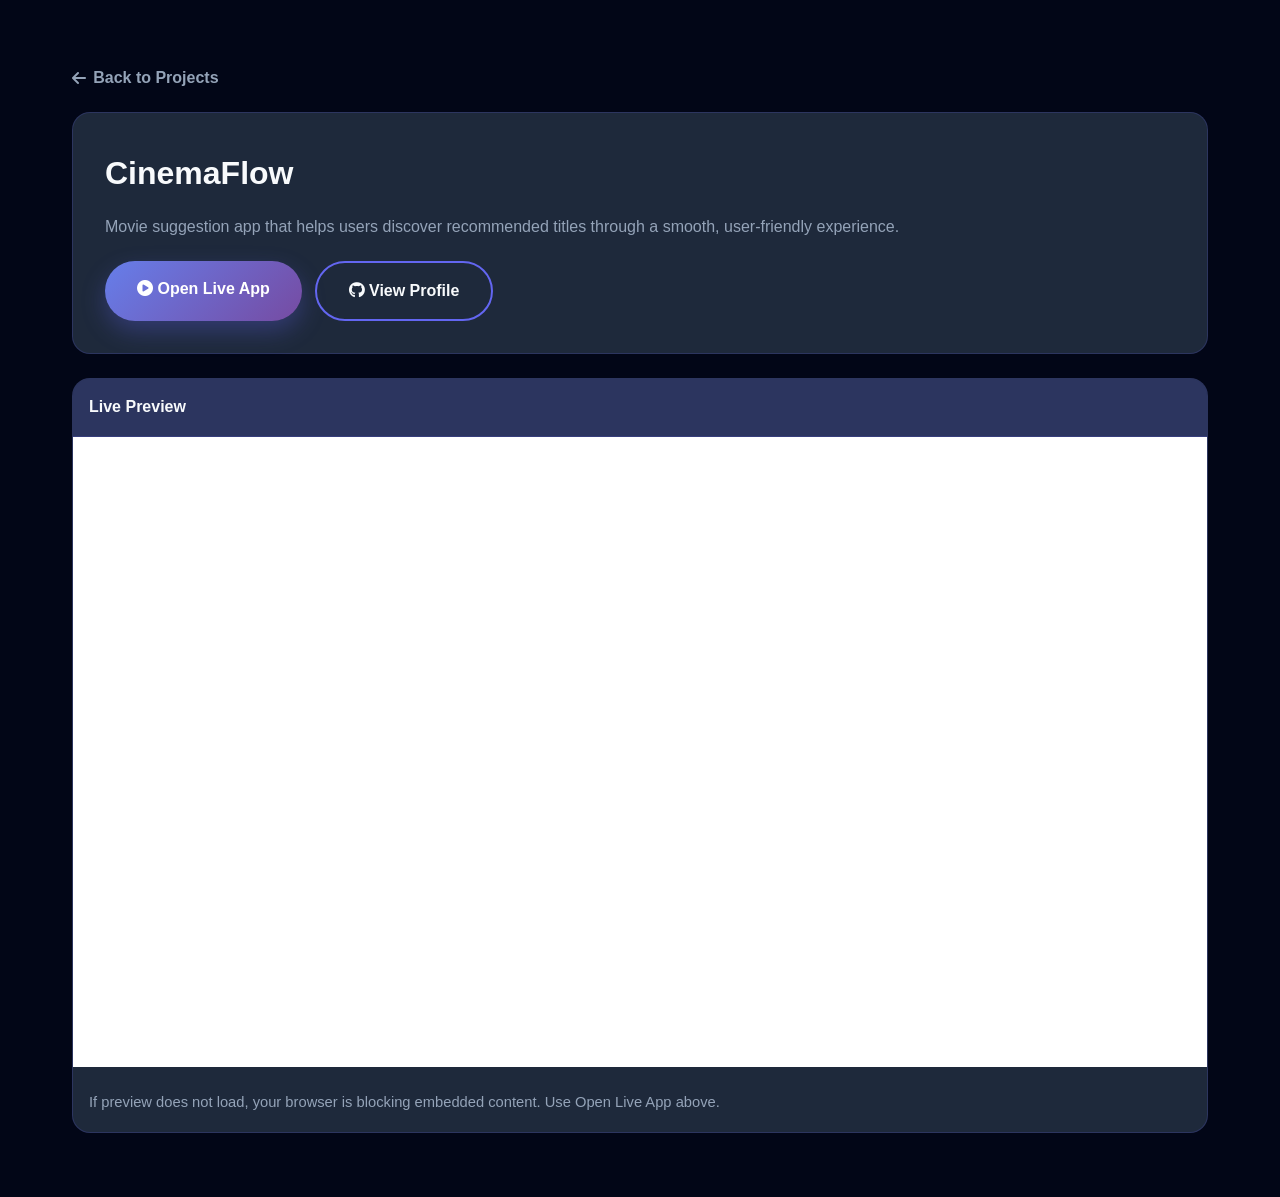
==== cinemaflow-project.html @ 3699d788 "Enhance project visuals, accessibility, and education focus" ====
<!DOCTYPE html>
<html lang="en">
<head>
    <meta charset="UTF-8">
    <meta name="viewport" content="width=device-width, initial-scale=1.0">
    <title>CinemaFlow - Project Showcase</title>
    <link rel="stylesheet" href="style.css">
    <link rel="stylesheet" href="https://cdnjs.cloudflare.com/ajax/libs/font-awesome/6.4.0/css/all.min.css">
</head>
<body class="project-page-body">
    <section class="project-page">
        <div class="container">
            <a href="index.html#projects" class="back-link"><i class="fas fa-arrow-left"></i> Back to Projects</a>
            <div class="project-page-header">
                <h1>CinemaFlow</h1>
                <p>Movie suggestion app that helps users discover recommended titles through a smooth, user-friendly experience.</p>
                <div class="project-page-actions">
                    <a href="https://cinemaflow.onrender.com/" target="_blank" rel="noopener noreferrer" class="btn btn-primary">
                        <i class="fas fa-play-circle"></i> Open Live App
                    </a>
                    <a href="https://github.com/Manikaanta999" target="_blank" rel="noopener noreferrer" class="btn btn-secondary">
                        <i class="fab fa-github"></i> View Profile
                    </a>
                </div>
            </div>
            <div class="live-preview-card">
                <div class="preview-title">Live Preview</div>
                <iframe
                    class="live-preview-frame"
                    src="https://cinemaflow.onrender.com/"
                    title="CinemaFlow Live Demo"
                    loading="lazy">
                </iframe>
                <p class="preview-note">If preview does not load, your browser is blocking embedded content. Use Open Live App above.</p>
            </div>
        </div>
    </section>
</body>
</html>
---- style.css ----
/* Reset and Base Styles */
* {
    margin: 0;
    padding: 0;
    box-sizing: border-box;
}

:root {
    --primary-color: #6366f1;
    --secondary-color: #8b5cf6;
    --accent-color: #ec4899;
    --bg-dark: #0f172a;
    --bg-darker: #020617;
    --text-light: #f8fafc;
    --text-gray: #94a3b8;
    --card-bg: #1e293b;
    --gradient: linear-gradient(135deg, #667eea 0%, #764ba2 100%);
}

html {
    scroll-behavior: smooth;
}

body {
    font-family: 'Segoe UI', Tahoma, Geneva, Verdana, sans-serif;
    background-color: var(--bg-darker);
    color: var(--text-light);
    line-height: 1.75;
    overflow-x: hidden;
}

.container {
    max-width: 1200px;
    margin: 0 auto;
    padding: 0 2rem;
}

/* Navigation */
.navbar {
    position: fixed;
    top: 0;
    left: 0;
    right: 0;
    background: rgba(15, 23, 42, 0.9);
    backdrop-filter: blur(10px);
    z-index: 1000;
    padding: 1rem 0;
    border-bottom: 1px solid rgba(99, 102, 241, 0.1);
}

.nav-container {
    max-width: 1200px;
    margin: 0 auto;
    padding: 0 2rem;
    display: flex;
    justify-content: space-between;
    align-items: center;
}

.logo {
    font-size: 1.5rem;
    font-weight: bold;
}

.logo-text {
    background: var(--gradient);
    -webkit-background-clip: text;
    -webkit-text-fill-color: transparent;
    background-clip: text;
}

.nav-menu {
    display: flex;
    list-style: none;
    gap: 2rem;
}

.nav-link {
    color: var(--text-gray);
    text-decoration: none;
    font-weight: 500;
    transition: color 0.3s;
    position: relative;
}

.nav-link::after {
    content: '';
    position: absolute;
    bottom: -5px;
    left: 0;
    width: 0;
    height: 2px;
    background: var(--gradient);
    transition: width 0.3s;
}

.nav-link:hover {
    color: var(--text-light);
}

.nav-link:hover::after {
    width: 100%;
}

.hamburger {
    display: none;
    flex-direction: column;
    cursor: pointer;
    gap: 5px;
}

.hamburger span {
    width: 25px;
    height: 3px;
    background: var(--text-light);
    transition: 0.3s;
}

/* Hero Section */
.hero {
    min-height: 100vh;
    display: flex;
    align-items: center;
    justify-content: center;
    padding-top: 80px;
    position: relative;
}

.hero-container {
    display: grid;
    grid-template-columns: 1fr 1fr;
    gap: 4rem;
    align-items: center;
    max-width: 1200px;
    margin: 0 auto;
    padding: 0 2rem;
}

.hero-content {
    z-index: 1;
}

.hero-title {
    font-size: 3.5rem;
    font-weight: 800;
    line-height: 1.2;
    margin-bottom: 1rem;
}

.gradient-text {
    background: var(--gradient);
    -webkit-background-clip: text;
    -webkit-text-fill-color: transparent;
    background-clip: text;
}

.hero-subtitle {
    font-size: 1.5rem;
    color: var(--primary-color);
    margin-bottom: 1rem;
}

.hero-description {
    font-size: 1.1rem;
    color: var(--text-gray);
    margin-bottom: 2rem;
    max-width: 500px;
}

.availability-pill {
    display: inline-flex;
    align-items: center;
    gap: 0.6rem;
    padding: 0.45rem 1rem;
    border-radius: 999px;
    border: 1px solid rgba(16, 185, 129, 0.45);
    background: rgba(16, 185, 129, 0.12);
    color: #34d399;
    font-size: 0.92rem;
    font-weight: 600;
    margin-bottom: 1.5rem;
}

.availability-pill i {
    font-size: 0.55rem;
}

.hero-buttons {
    display: flex;
    gap: 1rem;
}

.btn {
    padding: 0.875rem 2rem;
    border-radius: 50px;
    text-decoration: none;
    font-weight: 600;
    transition: all 0.3s;
    display: inline-block;
    border: none;
    cursor: pointer;
}

.btn-primary {
    background: var(--gradient);
    color: white;
    box-shadow: 0 10px 25px rgba(99, 102, 241, 0.3);
}

.btn-primary:hover {
    transform: translateY(-2px);
    box-shadow: 0 15px 35px rgba(99, 102, 241, 0.4);
}

.btn-secondary {
    background: transparent;
    color: var(--text-light);
    border: 2px solid var(--primary-color);
}

.btn-secondary:hover {
    background: var(--primary-color);
    transform: translateY(-2px);
}

/* Small Profile Image beside name */
.hero-title-wrapper {
    display: flex;
    align-items: center;
    gap: 1.5rem;
    margin-bottom: 1rem;
}

.profile-img-small {
    width: 80px;
    height: 80px;
    border-radius: 50%;
    border: 3px solid transparent;
    background: linear-gradient(var(--bg-darker), var(--bg-darker)) padding-box,
                linear-gradient(135deg, #667eea 0%, #764ba2 100%) border-box;
    box-shadow: 0 8px 20px rgba(99, 102, 241, 0.4);
    object-fit: cover;
    object-position: center;
    /* Image quality enhancement */
    image-rendering: -webkit-optimize-contrast;
    -webkit-backface-visibility: hidden;
    backface-visibility: hidden;
    filter: contrast(1.1) brightness(1.05) saturate(1.1);
    flex-shrink: 0;
}

/* 3D Cube Animation */
.hero-visual {
    display: flex;
    justify-content: center;
    align-items: center;
    position: relative;
    flex-direction: column;
}

.floating-cube {
    perspective: 1000px;
    width: 300px;
    height: 300px;
}

.cube {
    width: 100%;
    height: 100%;
    position: relative;
    transform-style: preserve-3d;
    animation: rotateCube 20s infinite linear;
}

.face {
    position: absolute;
    width: 300px;
    height: 300px;
    border: 3px solid;
    backdrop-filter: blur(5px);
    display: flex;
    flex-direction: column;
    align-items: center;
    justify-content: center;
    font-size: 3rem;
    opacity: 0.9;
    gap: 0.5rem;
}

.face i {
    font-size: 4rem;
}

.face span {
    font-size: 1.2rem;
    font-weight: 600;
}

/* Colorful cube faces */
.front {
    transform: rotateY(0deg) translateZ(150px);
    background: linear-gradient(135deg, rgba(255, 107, 53, 0.3), rgba(255, 107, 53, 0.1));
    border-color: #ff6b35;
    color: #ff6b35;
}

.back {
    transform: rotateY(180deg) translateZ(150px);
    background: linear-gradient(135deg, rgba(41, 128, 185, 0.3), rgba(41, 128, 185, 0.1));
    border-color: #2980b9;
    color: #3498db;
}

.right {
    transform: rotateY(90deg) translateZ(150px);
    background: linear-gradient(135deg, rgba(241, 196, 15, 0.3), rgba(241, 196, 15, 0.1));
    border-color: #f1c40f;
    color: #f39c12;
}

.left {
    transform: rotateY(-90deg) translateZ(150px);
    background: linear-gradient(135deg, rgba(52, 152, 219, 0.3), rgba(52, 152, 219, 0.1));
    border-color: #3498db;
    color: #2980b9;
}

.top {
    transform: rotateX(90deg) translateZ(150px);
    background: linear-gradient(135deg, rgba(231, 76, 60, 0.3), rgba(231, 76, 60, 0.1));
    border-color: #e74c3c;
    color: #c0392b;
}

.bottom {
    transform: rotateX(-90deg) translateZ(150px);
    background: linear-gradient(135deg, rgba(99, 102, 241, 0.3), rgba(99, 102, 241, 0.1));
    border-color: #6366f1;
    color: #8b5cf6;
}

@keyframes rotateCube {
    from { transform: rotateX(0deg) rotateY(0deg); }
    to { transform: rotateX(360deg) rotateY(360deg); }
}

/* Scroll Indicator */
.scroll-indicator {
    position: absolute;
    bottom: 2rem;
    left: 50%;
    transform: translateX(-50%);
    z-index: 1;
}

.mouse {
    width: 30px;
    height: 50px;
    border: 2px solid var(--primary-color);
    border-radius: 20px;
    position: relative;
}

.wheel {
    width: 4px;
    height: 10px;
    background: var(--primary-color);
    border-radius: 2px;
    position: absolute;
    top: 10px;
    left: 50%;
    transform: translateX(-50%);
    animation: scroll 1.5s infinite;
}

@keyframes scroll {
    0%, 100% { opacity: 0; top: 10px; }
    50% { opacity: 1; top: 20px; }
}

/* Section Styles */
section {
    padding: 5rem 0;
    scroll-margin-top: 95px;
}

.section-title {
    font-size: 2.5rem;
    text-align: center;
    margin-bottom: 3rem;
    position: relative;
}

.section-title::after {
    content: '';
    position: absolute;
    bottom: -10px;
    left: 50%;
    transform: translateX(-50%);
    width: 100px;
    height: 4px;
    background: var(--gradient);
    border-radius: 2px;
}

/* About Section */
.about {
    background: var(--bg-dark);
}

.about-content {
    display: grid;
    grid-template-columns: repeat(auto-fit, minmax(280px, 1fr));
    gap: 2rem;
}

.about-card {
    background: var(--card-bg);
    padding: 2.4rem 2.2rem;
    border-radius: 20px;
    text-align: center;
    transition: transform 0.3s, box-shadow 0.3s;
    border: 1px solid rgba(99, 102, 241, 0.1);
}

.about-card:hover {
    transform: translateY(-10px);
    box-shadow: 0 20px 40px rgba(99, 102, 241, 0.2);
}

.card-icon {
    width: 80px;
    height: 80px;
    margin: 0 auto 1.5rem;
    background: var(--gradient);
    border-radius: 50%;
    display: flex;
    align-items: center;
    justify-content: center;
    font-size: 2rem;
}

.about-card h3 {
    font-size: 1.5rem;
    margin-bottom: 1.2rem;
    line-height: 1.4;
}

.about-card p {
    color: var(--text-gray);
    line-height: 1.9;
}

/* Skills Section */
.skills-grid {
    display: grid;
    grid-template-columns: repeat(auto-fit, minmax(300px, 1fr));
    gap: 2rem;
}

.skill-category {
    background: var(--card-bg);
    padding: 2.25rem;
    border-radius: 20px;
    border: 1px solid rgba(99, 102, 241, 0.1);
}

.category-title {
    font-size: 1.3rem;
    margin-bottom: 1.2rem;
    color: var(--primary-color);
}

.skill-item {
    margin-bottom: 1.5rem;
}

.skill-info {
    display: flex;
    justify-content: space-between;
    margin-bottom: 0.5rem;
    font-size: 0.95rem;
}

.skill-bar {
    height: 8px;
    background: rgba(99, 102, 241, 0.2);
    border-radius: 10px;
    overflow: hidden;
}

.skill-progress {
    height: 100%;
    background: var(--gradient);
    border-radius: 10px;
    transition: width 1s ease;
}

.skill-stack {
    margin-top: 0;
}

.tech-tags {
    display: flex;
    flex-wrap: wrap;
    gap: 0.85rem;
    margin-top: 1rem;
}

.tech-tag {
    padding: 0.5rem 1rem;
    background: rgba(15, 23, 42, 0.88);
    border: 1px solid rgba(148, 163, 184, 0.45);
    border-radius: 20px;
    display: inline-flex;
    align-items: center;
    gap: 0.45rem;
    font-size: 0.9rem;
    color: #f8fafc;
    font-weight: 600;
}

.tech-tag i {
    color: #e2e8f0;
}

/* Projects Section */
.projects {
    background: var(--bg-dark);
}

.projects-grid {
    display: grid;
    grid-template-columns: repeat(auto-fit, minmax(300px, 1fr));
    gap: 2rem;
}

.project-card {
    background: var(--card-bg);
    border-radius: 20px;
    overflow: hidden;
    transition: transform 0.3s, box-shadow 0.3s;
    border: 1px solid rgba(99, 102, 241, 0.1);
}

.project-card.featured {
    grid-column: span 2;
}

.project-card:hover {
    transform: translateY(-10px);
    box-shadow: 0 20px 40px rgba(99, 102, 241, 0.3);
}

.project-image {
    height: 200px;
    background: linear-gradient(145deg, #0b1224 0%, #172554 100%);
    position: relative;
    overflow: hidden;
}

.project-mockup {
    position: absolute;
    inset: 12px;
    border-radius: 12px;
    overflow: hidden;
    border: 1px solid rgba(148, 163, 184, 0.35);
    background: #0f172a;
    box-shadow: 0 10px 24px rgba(2, 6, 23, 0.45);
}

.mockup-topbar {
    height: 30px;
    background: #111827;
    border-bottom: 1px solid rgba(148, 163, 184, 0.25);
    display: flex;
    align-items: center;
    gap: 6px;
    padding: 0 10px;
}

.mockup-topbar span {
    width: 8px;
    height: 8px;
    border-radius: 50%;
    background: #64748b;
}

.mockup-url {
    margin-left: auto;
    font-size: 0.7rem;
    color: #cbd5e1;
}

.mockup-body {
    height: calc(100% - 30px);
    display: flex;
}

.mockup-sidebar {
    width: 22%;
    background: #0b1120;
    border-right: 1px solid rgba(148, 163, 184, 0.2);
}

.mockup-content {
    flex: 1;
    padding: 10px;
}

.mockup-cards-row {
    display: grid;
    grid-template-columns: repeat(3, 1fr);
    gap: 8px;
    margin-bottom: 10px;
}

.mockup-card {
    height: 28px;
    border-radius: 6px;
    background: linear-gradient(135deg, #334155, #1e293b);
}

.mockup-chart {
    height: calc(100% - 38px);
    border-radius: 8px;
    background: linear-gradient(135deg, rgba(56, 189, 248, 0.18), rgba(139, 92, 246, 0.22));
    border: 1px solid rgba(148, 163, 184, 0.25);
}

.movie-layout {
    display: block;
    padding: 10px;
}

.movie-banner {
    height: 52px;
    border-radius: 8px;
    margin-bottom: 10px;
    background: linear-gradient(135deg, rgba(244, 63, 94, 0.35), rgba(59, 130, 246, 0.35));
    border: 1px solid rgba(248, 250, 252, 0.22);
}

.movie-grid {
    display: grid;
    grid-template-columns: repeat(4, 1fr);
    gap: 8px;
}

.movie-tile {
    height: 78px;
    border-radius: 8px;
    background: linear-gradient(180deg, #1e293b, #0f172a);
    border: 1px solid rgba(148, 163, 184, 0.2);
}

.project-overlay {
    position: absolute;
    inset: 0;
    background: rgba(0, 0, 0, 0.8);
    display: flex;
    align-items: center;
    justify-content: center;
    gap: 1rem;
    opacity: 0;
    transition: opacity 0.3s;
}

.project-card:hover .project-overlay {
    opacity: 1;
}

.project-link {
    padding: 0.75rem 1.5rem;
    background: var(--primary-color);
    color: white;
    text-decoration: none;
    border-radius: 25px;
    font-size: 0.9rem;
    transition: transform 0.3s;
}

.project-link:hover {
    transform: scale(1.05);
}

.project-content {
    padding: 1.5rem;
}

.project-badge {
    display: inline-block;
    padding: 0.25rem 0.75rem;
    background: var(--gradient);
    color: white;
    border-radius: 15px;
    font-size: 0.8rem;
    margin-bottom: 0.5rem;
}

.project-content h3 {
    font-size: 1.5rem;
    margin-bottom: 0.75rem;
}

.project-content p {
    color: var(--text-gray);
    margin-bottom: 1rem;
    line-height: 1.85;
}

.case-study {
    display: grid;
    gap: 1rem;
    margin-bottom: 1.25rem;
}

.case-study-item {
    background: rgba(99, 102, 241, 0.12);
    border: 1px solid rgba(99, 102, 241, 0.24);
    border-radius: 14px;
    padding: 0.9rem 1rem;
}

.case-study-item h4 {
    font-size: 0.95rem;
    letter-spacing: 0.03em;
    text-transform: uppercase;
    margin-bottom: 0.35rem;
    color: #c4b5fd;
}

.case-study-item p {
    margin-bottom: 0;
    font-size: 0.95rem;
    line-height: 1.7;
}

/* Services Section */
.services {
    background: var(--bg-darker);
}

.services-grid {
    display: grid;
    grid-template-columns: repeat(auto-fit, minmax(260px, 1fr));
    gap: 1.5rem;
}

.service-card {
    background: var(--card-bg);
    border: 1px solid rgba(99, 102, 241, 0.14);
    border-radius: 18px;
    padding: 2rem;
    transition: transform 0.3s, box-shadow 0.3s;
}

.service-card:hover {
    transform: translateY(-8px);
    box-shadow: 0 16px 30px rgba(99, 102, 241, 0.2);
}

.service-card i {
    font-size: 1.6rem;
    color: #c4b5fd;
    margin-bottom: 1rem;
}

.service-card h3 {
    margin-bottom: 0.85rem;
    font-size: 1.25rem;
}

.service-card p {
    color: var(--text-gray);
    line-height: 1.85;
}

.project-tech {
    display: flex;
    flex-wrap: wrap;
    gap: 0.5rem;
}

.project-tech span {
    padding: 0.25rem 0.75rem;
    background: rgba(99, 102, 241, 0.2);
    border-radius: 12px;
    font-size: 0.85rem;
}

/* Education Section */
.timeline {
    position: relative;
    max-width: 800px;
    margin: 0 auto;
}

.timeline::before {
    content: '';
    position: absolute;
    left: 50%;
    transform: translateX(-50%);
    width: 2px;
    height: 100%;
    background: var(--gradient);
}

.timeline-item {
    position: relative;
    margin-bottom: 3rem;
}

.timeline-dot {
    position: absolute;
    left: 50%;
    transform: translateX(-50%);
    width: 20px;
    height: 20px;
    background: var(--primary-color);
    border: 4px solid var(--bg-darker);
    border-radius: 50%;
    z-index: 1;
}

.timeline-content {
    width: calc(50% - 40px);
}

.timeline-item:nth-child(odd) .timeline-content {
    margin-left: auto;
}

.timeline-card {
    background: var(--card-bg);
    padding: 2rem;
    border-radius: 20px;
    border: 1px solid rgba(99, 102, 241, 0.1);
    transition: transform 0.3s;
}

.timeline-card:hover {
    transform: translateX(-10px);
}

.timeline-item:nth-child(odd) .timeline-card:hover {
    transform: translateX(10px);
}

.timeline-card h3 {
    font-size: 1.3rem;
    margin-bottom: 0.5rem;
}

.timeline-card h4 {
    color: var(--primary-color);
    margin-bottom: 0.5rem;
}

.timeline-date {
    color: var(--text-gray);
    font-size: 0.9rem;
    margin-bottom: 1rem;
}

/* Contact Section */
.contact {
    background: var(--bg-dark);
}

.contact-content {
    display: grid;
    grid-template-columns: 1fr 1fr;
    gap: 3rem;
}

.contact-info h3 {
    font-size: 2rem;
    margin-bottom: 1rem;
}

.contact-info p {
    color: var(--text-gray);
    margin-bottom: 2rem;
}

.contact-items {
    margin-bottom: 2rem;
}

.contact-item {
    display: flex;
    align-items: center;
    gap: 1rem;
    margin-bottom: 1.5rem;
}

.contact-item i {
    width: 50px;
    height: 50px;
    background: var(--gradient);
    border-radius: 50%;
    display: flex;
    align-items: center;
    justify-content: center;
    font-size: 1.2rem;
}

.contact-item h4 {
    font-size: 1.1rem;
    margin-bottom: 0.25rem;
}

.contact-item p {
    color: var(--text-gray);
    margin: 0;
}

.social-links {
    display: flex;
    gap: 0.75rem;
    flex-wrap: wrap;
}

.social-link {
    min-width: 50px;
    height: 50px;
    padding: 0 1rem;
    background: var(--card-bg);
    border: 1px solid var(--primary-color);
    border-radius: 999px;
    display: flex;
    align-items: center;
    justify-content: center;
    gap: 0.5rem;
    color: var(--text-light);
    font-size: 1rem;
    text-decoration: none;
    font-weight: 600;
    transition: all 0.3s;
}

.social-link:hover {
    background: var(--gradient);
    transform: translateY(-5px);
}

.contact-form {
    background: var(--card-bg);
    padding: 2rem;
    border-radius: 20px;
    border: 1px solid rgba(99, 102, 241, 0.1);
}

.form-status {
    min-height: 1.2rem;
    margin-top: 0.9rem;
    color: #34d399;
    font-size: 0.9rem;
    font-weight: 600;
}

.form-group {
    margin-bottom: 1.5rem;
}

.form-group input,
.form-group textarea {
    width: 100%;
    padding: 1rem;
    background: rgba(99, 102, 241, 0.1);
    border: 1px solid rgba(99, 102, 241, 0.3);
    border-radius: 10px;
    color: var(--text-light);
    font-family: inherit;
    transition: border-color 0.3s;
}

.form-group input:focus,
.form-group textarea:focus {
    outline: none;
    border-color: var(--primary-color);
}

.form-group textarea {
    resize: vertical;
}

/* Footer */
.footer {
    background: var(--bg-darker);
    padding: 2rem 0;
    text-align: center;
    border-top: 1px solid rgba(99, 102, 241, 0.1);
}

.footer p {
    color: var(--text-gray);
    margin: 0.5rem 0;
}

.footer-links {
    display: flex;
    justify-content: center;
    gap: 1rem;
    margin: 0.65rem 0 0.35rem;
}

.footer-links a {
    color: var(--text-light);
    text-decoration: none;
    border-bottom: 1px solid transparent;
    transition: border-color 0.3s, color 0.3s;
    display: inline-flex;
    align-items: center;
    gap: 0.45rem;
}

.footer-links a i {
    font-size: 1rem;
}

.footer-links a:hover {
    color: #c4b5fd;
    border-color: #c4b5fd;
}

.footer i {
    color: var(--accent-color);
}

/* Particles Background */
.particles {
    position: fixed;
    top: 0;
    left: 0;
    width: 100%;
    height: 100%;
    pointer-events: none;
    z-index: -1;
}

/* Project Showcase Pages */
.project-page-body {
    min-height: 100vh;
    background: var(--bg-darker);
}

.project-page {
    padding: 4rem 0;
}

.back-link {
    color: var(--text-gray);
    text-decoration: none;
    font-weight: 600;
    display: inline-flex;
    align-items: center;
    gap: 0.45rem;
    margin-bottom: 1.25rem;
}

.back-link:hover {
    color: var(--text-light);
}

.project-page-header {
    background: var(--card-bg);
    border: 1px solid rgba(99, 102, 241, 0.2);
    border-radius: 18px;
    padding: 2rem;
    margin-bottom: 1.5rem;
}

.project-page-header h1 {
    font-size: 2rem;
    margin-bottom: 0.75rem;
}

.project-page-header p {
    color: var(--text-gray);
    margin-bottom: 1.25rem;
}

.project-page-actions {
    display: flex;
    gap: 0.8rem;
    flex-wrap: wrap;
}

.live-preview-card {
    background: var(--card-bg);
    border: 1px solid rgba(99, 102, 241, 0.2);
    border-radius: 18px;
    overflow: hidden;
}

.preview-title {
    padding: 0.9rem 1rem;
    background: rgba(99, 102, 241, 0.2);
    border-bottom: 1px solid rgba(99, 102, 241, 0.2);
    font-weight: 600;
}

.live-preview-frame {
    width: 100%;
    height: 70vh;
    border: 0;
    background: #fff;
}

.preview-note {
    color: var(--text-gray);
    padding: 0.9rem 1rem 1rem;
    margin: 0;
    font-size: 0.92rem;
}

/* Responsive Design */
@media (max-width: 768px) {
    .hamburger {
        display: flex;
    }

    .nav-menu {
        position: fixed;
        left: -100%;
        top: 70px;
        flex-direction: column;
        background: rgba(15, 23, 42, 0.98);
        width: 100%;
        text-align: center;
        transition: 0.3s;
        padding: 2rem;
    }

    .nav-menu.active {
        left: 0;
    }

    .hero-container {
        grid-template-columns: 1fr;
        text-align: center;
    }

    .hero-title {
        font-size: 2.5rem;
    }

    .hero-visual {
        order: -1;
        margin-bottom: 2rem;
    }

    .profile-img-static {
        width: 250px;
        height: 250px;
    }

    .project-card.featured {
        grid-column: span 1;
    }

    .case-study {
        gap: 0.75rem;
    }

    .service-card {
        padding: 1.6rem;
    }

    .timeline::before {
        left: 20px;
    }

    .timeline-dot {
        left: 20px;
    }

    .timeline-content {
        width: calc(100% - 60px);
        margin-left: 60px !important;
    }

    .contact-content {
        grid-template-columns: 1fr;
    }

    .live-preview-frame {
        height: 65vh;
    }
}

@media (max-width: 480px) {
    .hero-title {
        font-size: 2rem;
    }

    .section-title {
        font-size: 2rem;
    }

    .hero-buttons {
        flex-direction: column;
    }

    .footer-links {
        flex-direction: column;
        gap: 0.35rem;
    }
}
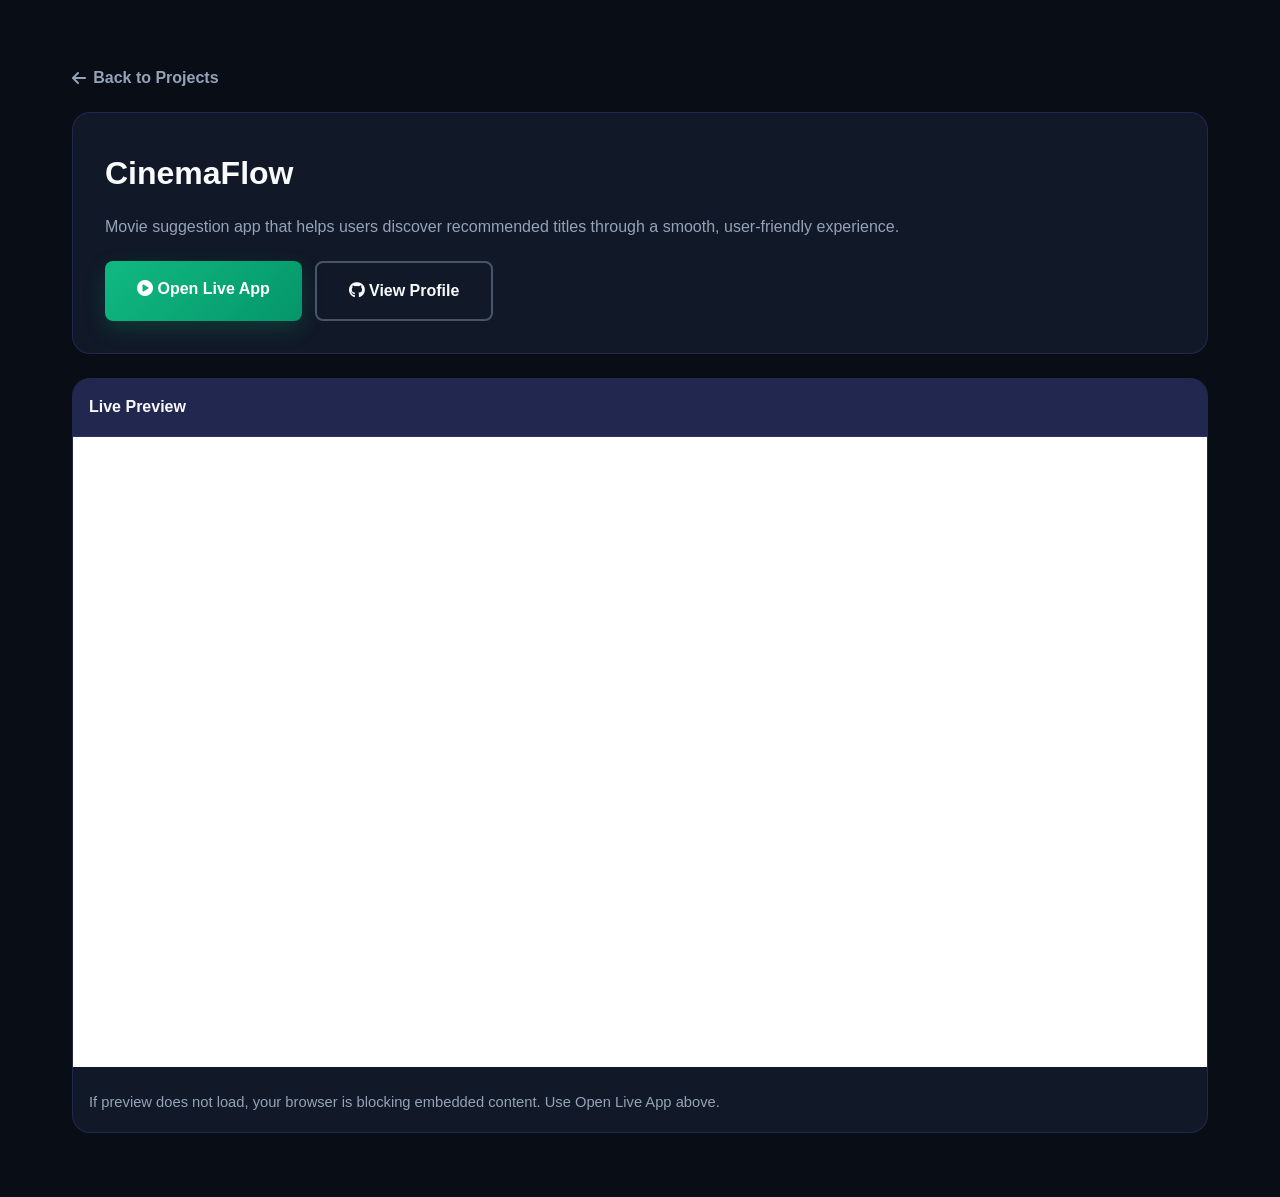
==== commit fb61c84b: "new version" ====
--- a/cinemaflow-project.html
+++ b/cinemaflow-project.html
@@ -3,7 +3,7 @@
 <head>
     <meta charset="UTF-8">
     <meta name="viewport" content="width=device-width, initial-scale=1.0">
-    <title>CinemaFlow - Project Showcase</title>
+    <title>Project Showcase - Naga Manikanta</title>
     <link rel="stylesheet" href="style.css">
     <link rel="stylesheet" href="https://cdnjs.cloudflare.com/ajax/libs/font-awesome/6.4.0/css/all.min.css">
 </head>
@@ -12,13 +12,13 @@
         <div class="container">
             <a href="index.html#projects" class="back-link"><i class="fas fa-arrow-left"></i> Back to Projects</a>
             <div class="project-page-header">
-                <h1>CinemaFlow</h1>
-                <p>Movie suggestion app that helps users discover recommended titles through a smooth, user-friendly experience.</p>
+                <h1 id="projectTitle">CinemaFlow</h1>
+                <p id="projectDescription">Movie suggestion app that helps users discover recommended titles through a smooth, user-friendly experience.</p>
                 <div class="project-page-actions">
-                    <a href="https://cinemaflow.onrender.com/" target="_blank" rel="noopener noreferrer" class="btn btn-primary">
+                    <a id="projectLiveLink" href="https://cinemaflow.onrender.com/" target="_blank" rel="noopener noreferrer" class="btn btn-primary">
                         <i class="fas fa-play-circle"></i> Open Live App
                     </a>
-                    <a href="https://github.com/Manikaanta999" target="_blank" rel="noopener noreferrer" class="btn btn-secondary">
+                    <a href="https://github.com/Manikaanta999/" target="_blank" rel="noopener noreferrer" class="btn btn-secondary">
                         <i class="fab fa-github"></i> View Profile
                     </a>
                 </div>
@@ -27,6 +27,7 @@
                 <div class="preview-title">Live Preview</div>
                 <iframe
                     class="live-preview-frame"
+                    id="projectPreview"
                     src="https://cinemaflow.onrender.com/"
                     title="CinemaFlow Live Demo"
                     loading="lazy">
@@ -35,5 +36,35 @@
             </div>
         </div>
     </section>
+    <script>
+        const projects = {
+            rentorra: {
+                title: 'Rentorra - Rental Platform Web App',
+                description: 'Functionality-first rental application focused on inventory visibility and faster user decision-making.',
+                live: 'https://rentorraa.netlify.app/'
+            },
+            gym: {
+                title: 'Gym Webpage',
+                description: 'Service-oriented fitness website crafted for trust, clarity, and conversion-focused structure.',
+                live: 'https://gymwebpage1.netlify.app/'
+            },
+            cinemaflow: {
+                title: 'CinemaFlow',
+                description: 'Movie suggestion app that helps users discover recommended titles through a smooth, user-friendly experience.',
+                live: 'https://cinemaflow.onrender.com/'
+            },
+            funngro: {
+                title: 'Funngro Revamp',
+                description: 'React-based web app revamp focused on modern UI/UX clarity, stronger hierarchy, and smoother interaction flow.',
+                live: 'https://funngrowrevamp.netlify.app/'
+            }
+        };
+        const project = projects[new URLSearchParams(window.location.search).get('project')] || projects.cinemaflow;
+        document.title = `${project.title} - Project Showcase`;
+        document.querySelector('#projectTitle').textContent = project.title;
+        document.querySelector('#projectDescription').textContent = project.description;
+        document.querySelector('#projectLiveLink').href = project.live;
+        document.querySelector('#projectPreview').src = project.live;
+    </script>
 </body>
 </html>
--- a/style.css
+++ b/style.css
@@ -60,6 +60,7 @@
 .logo {
     font-size: 1.5rem;
     font-weight: bold;
+    cursor: pointer;
 }
 
 .logo-text {
@@ -67,6 +68,13 @@
     -webkit-background-clip: text;
     -webkit-text-fill-color: transparent;
     background-clip: text;
+    transition: filter 0.3s ease, transform 0.3s ease;
+    display: inline-block;
+}
+
+.logo:hover .logo-text {
+    transform: translateY(-1px) scale(1.04);
+    filter: drop-shadow(0 6px 14px rgba(99, 102, 241, 0.35));
 }
 
 .nav-menu {
@@ -521,7 +529,14 @@
 }
 
 .tech-tag i {
-    color: #e2e8f0;
+    color: #ffffff;
+    width: 1.25rem;
+    height: 1.25rem;
+    display: inline-flex;
+    align-items: center;
+    justify-content: center;
+    border-radius: 999px;
+    background: rgba(56, 189, 248, 0.3);
 }
 
 /* Projects Section */
@@ -529,211 +544,224 @@
     background: var(--bg-dark);
 }
 
+.projects .container {
+    position: relative;
+}
+
+.projects-intro {
+    max-width: 760px;
+    margin: -1rem auto 2.6rem;
+    text-align: center;
+    color: #9fb0c8;
+    font-size: 1rem;
+    line-height: 1.85;
+}
+
 .projects-grid {
     display: grid;
-    grid-template-columns: repeat(auto-fit, minmax(300px, 1fr));
-    gap: 2rem;
+    grid-template-columns: repeat(2, minmax(0, 1fr));
+    gap: 1.35rem;
 }
 
 .project-card {
-    background: var(--card-bg);
-    border-radius: 20px;
+    position: relative;
+    border-radius: 18px;
     overflow: hidden;
-    transition: transform 0.3s, box-shadow 0.3s;
-    border: 1px solid rgba(99, 102, 241, 0.1);
-}
-
-.project-card.featured {
-    grid-column: span 2;
+    border: 1px solid rgba(71, 85, 105, 0.42);
+    background: linear-gradient(165deg, #18253b 0%, #111a2d 100%);
+    box-shadow: 0 12px 26px rgba(2, 6, 23, 0.28);
+    transition: transform 0.32s ease, box-shadow 0.32s ease, border-color 0.32s ease;
+    animation: projectReveal 0.7s ease both;
 }
 
 .project-card:hover {
-    transform: translateY(-10px);
-    box-shadow: 0 20px 40px rgba(99, 102, 241, 0.3);
-}
-
-.project-image {
-    height: 200px;
-    background: linear-gradient(145deg, #0b1224 0%, #172554 100%);
+    transform: translateY(-6px);
+    border-color: rgba(147, 197, 253, 0.58);
+    box-shadow: 0 18px 38px rgba(15, 23, 42, 0.52);
+}
+
+.project-card:nth-child(2) {
+    animation-delay: 0.08s;
+}
+
+.project-card:nth-child(3) {
+    animation-delay: 0.16s;
+}
+
+.project-card:nth-child(4) {
+    animation-delay: 0.24s;
+}
+
+.project-surface {
+    min-height: 100%;
+    padding: 1.35rem 1.2rem 1.2rem;
+    display: flex;
+    flex-direction: column;
+    gap: 0.95rem;
     position: relative;
-    overflow: hidden;
-}
-
-.project-mockup {
+}
+
+.project-surface::before {
+    content: '';
     position: absolute;
-    inset: 12px;
-    border-radius: 12px;
-    overflow: hidden;
-    border: 1px solid rgba(148, 163, 184, 0.35);
-    background: #0f172a;
-    box-shadow: 0 10px 24px rgba(2, 6, 23, 0.45);
-}
-
-.mockup-topbar {
-    height: 30px;
-    background: #111827;
-    border-bottom: 1px solid rgba(148, 163, 184, 0.25);
+    top: 0;
+    left: 0;
+    right: 0;
+    height: 4px;
+    opacity: 0.95;
+}
+
+.project-head {
     display: flex;
     align-items: center;
-    gap: 6px;
-    padding: 0 10px;
-}
-
-.mockup-topbar span {
-    width: 8px;
-    height: 8px;
-    border-radius: 50%;
-    background: #64748b;
-}
-
-.mockup-url {
-    margin-left: auto;
-    font-size: 0.7rem;
-    color: #cbd5e1;
-}
-
-.mockup-body {
-    height: calc(100% - 30px);
+    justify-content: space-between;
+    gap: 0.8rem;
+}
+
+.project-rentorra .project-surface::before {
+    background: linear-gradient(90deg, #0ea5e9, #38bdf8);
+}
+
+.project-gym .project-surface::before {
+    background: linear-gradient(90deg, #f97316, #f59e0b);
+}
+
+.project-cinemaflow .project-surface::before {
+    background: linear-gradient(90deg, #ef4444, #ec4899);
+}
+
+.project-funngro .project-surface::before {
+    background: linear-gradient(90deg, #22c55e, #14b8a6);
+}
+
+.project-badge {
+    display: inline-flex;
+    align-items: center;
+    padding: 0.28rem 0.68rem;
+    border-radius: 999px;
+    border: 1px solid rgba(148, 163, 184, 0.32);
+    color: #dbe8ff;
+    font-size: 0.72rem;
+    letter-spacing: 0.05em;
+    text-transform: uppercase;
+    font-weight: 800;
+    background: rgba(30, 41, 59, 0.75);
+}
+
+.project-state {
+    display: inline-flex;
+    align-items: center;
+    gap: 0.35rem;
+    font-size: 0.74rem;
+    font-weight: 700;
+    color: #86efac;
+    letter-spacing: 0.03em;
+    text-transform: uppercase;
+}
+
+.project-state i {
+    font-size: 0.42rem;
+}
+
+.project-surface h3 {
+    font-size: 1.32rem;
+    line-height: 1.32;
+    margin-bottom: 0;
+    color: #f8fafc;
+}
+
+.project-summary {
+    margin-bottom: 0;
+    color: #b7c6dc;
+    line-height: 1.72;
+    font-size: 0.95rem;
+}
+
+.project-highlights {
+    list-style: none;
+    margin: 0;
+    padding: 0;
+    display: grid;
+    gap: 0.5rem;
+}
+
+.project-highlights li {
+    position: relative;
+    padding-left: 1rem;
+    color: #d8e3f5;
+    font-size: 0.89rem;
+    line-height: 1.55;
+}
+
+.project-highlights li::before {
+    content: '';
+    position: absolute;
+    left: 0;
+    top: 0.54rem;
+    width: 6px;
+    height: 6px;
+    border-radius: 999px;
+    background: #7dd3fc;
+}
+
+.project-footer {
+    margin-top: auto;
+    border-top: 1px solid rgba(71, 85, 105, 0.5);
+    padding-top: 0.95rem;
+}
+
+.project-tech {
     display: flex;
-}
-
-.mockup-sidebar {
-    width: 22%;
-    background: #0b1120;
-    border-right: 1px solid rgba(148, 163, 184, 0.2);
-}
-
-.mockup-content {
-    flex: 1;
-    padding: 10px;
-}
-
-.mockup-cards-row {
-    display: grid;
-    grid-template-columns: repeat(3, 1fr);
-    gap: 8px;
-    margin-bottom: 10px;
-}
-
-.mockup-card {
-    height: 28px;
-    border-radius: 6px;
-    background: linear-gradient(135deg, #334155, #1e293b);
-}
-
-.mockup-chart {
-    height: calc(100% - 38px);
+    flex-wrap: wrap;
+    gap: 0.45rem;
+    margin-bottom: 0.95rem;
+}
+
+.project-tech span {
+    padding: 0.28rem 0.6rem;
     border-radius: 8px;
-    background: linear-gradient(135deg, rgba(56, 189, 248, 0.18), rgba(139, 92, 246, 0.22));
-    border: 1px solid rgba(148, 163, 184, 0.25);
-}
-
-.movie-layout {
-    display: block;
-    padding: 10px;
-}
-
-.movie-banner {
-    height: 52px;
-    border-radius: 8px;
-    margin-bottom: 10px;
-    background: linear-gradient(135deg, rgba(244, 63, 94, 0.35), rgba(59, 130, 246, 0.35));
-    border: 1px solid rgba(248, 250, 252, 0.22);
-}
-
-.movie-grid {
-    display: grid;
-    grid-template-columns: repeat(4, 1fr);
-    gap: 8px;
-}
-
-.movie-tile {
-    height: 78px;
-    border-radius: 8px;
-    background: linear-gradient(180deg, #1e293b, #0f172a);
-    border: 1px solid rgba(148, 163, 184, 0.2);
-}
-
-.project-overlay {
-    position: absolute;
-    inset: 0;
-    background: rgba(0, 0, 0, 0.8);
+    font-size: 0.77rem;
+    font-weight: 600;
+    color: #d8e8ff;
+    background: rgba(59, 130, 246, 0.16);
+    border: 1px solid rgba(125, 211, 252, 0.25);
+}
+
+.project-actions {
     display: flex;
     align-items: center;
-    justify-content: center;
-    gap: 1rem;
-    opacity: 0;
-    transition: opacity 0.3s;
-}
-
-.project-card:hover .project-overlay {
-    opacity: 1;
 }
 
 .project-link {
-    padding: 0.75rem 1.5rem;
-    background: var(--primary-color);
+    padding: 0.62rem 1rem;
+    background: linear-gradient(135deg, #2563eb, #1d4ed8);
     color: white;
     text-decoration: none;
-    border-radius: 25px;
-    font-size: 0.9rem;
-    transition: transform 0.3s;
+    border-radius: 10px;
+    font-size: 0.82rem;
+    font-weight: 700;
+    letter-spacing: 0.02em;
+    transition: transform 0.3s ease, box-shadow 0.3s ease, filter 0.3s ease;
+    display: inline-flex;
+    align-items: center;
+    gap: 0.45rem;
 }
 
 .project-link:hover {
-    transform: scale(1.05);
-}
-
-.project-content {
-    padding: 1.5rem;
-}
-
-.project-badge {
-    display: inline-block;
-    padding: 0.25rem 0.75rem;
-    background: var(--gradient);
-    color: white;
-    border-radius: 15px;
-    font-size: 0.8rem;
-    margin-bottom: 0.5rem;
-}
-
-.project-content h3 {
-    font-size: 1.5rem;
-    margin-bottom: 0.75rem;
-}
-
-.project-content p {
-    color: var(--text-gray);
-    margin-bottom: 1rem;
-    line-height: 1.85;
-}
-
-.case-study {
-    display: grid;
-    gap: 1rem;
-    margin-bottom: 1.25rem;
-}
-
-.case-study-item {
-    background: rgba(99, 102, 241, 0.12);
-    border: 1px solid rgba(99, 102, 241, 0.24);
-    border-radius: 14px;
-    padding: 0.9rem 1rem;
-}
-
-.case-study-item h4 {
-    font-size: 0.95rem;
-    letter-spacing: 0.03em;
-    text-transform: uppercase;
-    margin-bottom: 0.35rem;
-    color: #c4b5fd;
-}
-
-.case-study-item p {
-    margin-bottom: 0;
-    font-size: 0.95rem;
-    line-height: 1.7;
+    transform: translateY(-2px);
+    box-shadow: 0 10px 22px rgba(37, 99, 235, 0.35);
+    filter: brightness(1.07);
+}
+
+@keyframes projectReveal {
+    from {
+        opacity: 0;
+        transform: translateY(20px);
+    }
+    to {
+        opacity: 1;
+        transform: translateY(0);
+    }
 }
 
 /* Services Section */
@@ -774,19 +802,6 @@
 .service-card p {
     color: var(--text-gray);
     line-height: 1.85;
-}
-
-.project-tech {
-    display: flex;
-    flex-wrap: wrap;
-    gap: 0.5rem;
-}
-
-.project-tech span {
-    padding: 0.25rem 0.75rem;
-    background: rgba(99, 102, 241, 0.2);
-    border-radius: 12px;
-    font-size: 0.85rem;
 }
 
 /* Education Section */
@@ -960,6 +975,22 @@
     font-weight: 600;
 }
 
+.webmail-fallback {
+    display: inline-flex;
+    align-items: center;
+    gap: .45rem;
+    margin-top: .75rem;
+    color: #a5f3fc;
+    font-size: .85rem;
+    font-weight: 700;
+    text-decoration: none;
+}
+
+.webmail-fallback:hover {
+    color: #fff;
+    text-decoration: underline;
+}
+
 .form-group {
     margin-bottom: 1.5rem;
 }
@@ -1157,12 +1188,31 @@
         height: 250px;
     }
 
-    .project-card.featured {
-        grid-column: span 1;
-    }
-
-    .case-study {
-        gap: 0.75rem;
+    .projects-intro {
+        margin: -0.8rem auto 1.8rem;
+        font-size: 0.96rem;
+        line-height: 1.7;
+    }
+
+    .projects-grid {
+        grid-template-columns: 1fr;
+        gap: 1rem;
+    }
+
+    .project-surface {
+        padding: 1.2rem 1rem 1.05rem;
+    }
+
+    .project-surface h3 {
+        font-size: 1.18rem;
+    }
+
+    .project-summary {
+        font-size: 0.91rem;
+    }
+
+    .project-highlights li {
+        font-size: 0.84rem;
     }
 
     .service-card {
@@ -1204,8 +1254,1348 @@
         flex-direction: column;
     }
 
+    .project-link {
+        width: 100%;
+        justify-content: center;
+    }
+
     .footer-links {
         flex-direction: column;
         gap: 0.35rem;
     }
 }
+
+/* Premium shared design system and visitor paths */
+:root {
+    --primary-color: #10b981;
+    --secondary-color: #34d399;
+    --accent-color: #f59e0b;
+    --bg-dark: #111827;
+    --bg-darker: #090d16;
+    --card-bg: #111827;
+    --text-light: #f8fafc;
+    --text-gray: #94a3b8;
+    --gradient: linear-gradient(135deg, #10b981, #059669);
+    --developer-accent: #6366f1;
+}
+
+body {
+    background: var(--bg-darker);
+    font-family: Inter, "Segoe UI", sans-serif;
+}
+
+.navbar { background: rgba(9, 13, 22, 0.92); border-bottom-color: rgba(148, 163, 184, 0.14); }
+.logo-text { background: none; -webkit-text-fill-color: initial; color: var(--primary-color); }
+.nav-link::after, .section-title::after { background: var(--primary-color); }
+.btn { border-radius: 8px; }
+.btn-primary { background: var(--gradient); box-shadow: 0 8px 22px rgba(16, 185, 129, 0.2); }
+.btn-secondary { border-color: #475569; }
+.btn-secondary:hover { background: #1e293b; border-color: var(--primary-color); }
+.hero { background: radial-gradient(circle at 80% 30%, rgba(16, 185, 129, 0.1), transparent 35%); }
+.hero-title { letter-spacing: -0.04em; }
+.gradient-text { background: none; -webkit-text-fill-color: initial; color: var(--primary-color); }
+.profile-img-small { border: 2px solid var(--primary-color); background: none; box-shadow: 0 8px 24px rgba(16, 185, 129, 0.2); }
+.face { border-width: 1px; background: rgba(17, 24, 39, 0.8) !important; }
+.front { border-color: #10b981; color: #34d399; }
+.back, .left { border-color: #6366f1; color: #818cf8; }
+.right { border-color: #f59e0b; color: #fbbf24; }
+.top { border-color: #38bdf8; color: #7dd3fc; }
+.bottom { border-color: #a78bfa; color: #c4b5fd; }
+.paths { background: #111827; }
+.section-kicker { color: var(--primary-color); font: 700 .78rem/1.2 "JetBrains Mono", monospace; letter-spacing: .12em; text-align: center; text-transform: uppercase; }
+.path-switcher { display: flex; justify-content: center; gap: .5rem; margin: -1rem auto 2rem; }
+.path-toggle { background: transparent; color: var(--text-gray); border: 1px solid #475569; border-radius: 999px; cursor: pointer; padding: .65rem 1.2rem; font: inherit; font-weight: 700; }
+.path-toggle.is-active { background: var(--primary-color); color: #052e24; border-color: var(--primary-color); }
+.path-grid, .developer-grid { display: grid; grid-template-columns: repeat(2, 1fr); gap: 1.25rem; }
+.path-card { padding: 2rem; border: 1px solid #334155; border-radius: 12px; background: #0f172a; }
+.path-card-professional { border-top: 3px solid var(--primary-color); }
+.path-card-developer { border-top: 3px solid var(--developer-accent); }
+.path-card h3 { font-size: 1.5rem; margin: .7rem 0; }
+.path-card p, .section-intro { color: var(--text-gray); max-width: 650px; }
+.path-label, .entry-type { color: var(--text-gray); font: 700 .72rem/1.2 "JetBrains Mono", monospace; text-transform: uppercase; letter-spacing: .06em; }
+.btn-developer { background: var(--developer-accent); color: white; }
+.developer-space { background: #0c1220; }
+.developer-kicker, .developer-card i, .entry-meta { color: #818cf8; }
+.section-intro { margin: -1.3rem auto 2rem; text-align: center; }
+.developer-card { display: flex; gap: 1rem; padding: 1.5rem; background: #111827; border: 1px solid rgba(99, 102, 241, .3); border-radius: 12px; }
+.developer-card i { font-size: 1.5rem; padding-top: .2rem; }
+.developer-card h3 { margin: .45rem 0; }
+.developer-card p { color: var(--text-gray); }
+.entry-meta { display: block; font: .75rem "JetBrains Mono", monospace; margin-top: .8rem; }
+.about-card, .skill-category, .service-card, .contact-form, .timeline-card { border-radius: 12px; border-color: #334155; }
+.project-card { border-radius: 12px; background: #111827; }
+.project-link { border-radius: 8px; background: var(--gradient); }
+.form-group label { display: block; color: #e2e8f0; font-size: .9rem; font-weight: 700; margin-bottom: .4rem; }
+.form-group label span, .form-note { color: var(--text-gray); font-size: .78rem; font-weight: 400; }
+.form-group select { width: 100%; padding: 1rem; background: #0f172a; border: 1px solid #475569; border-radius: 8px; color: var(--text-light); font: inherit; }
+.form-group input, .form-group textarea { background: #0f172a; border-color: #475569; border-radius: 8px; }
+.form-note { margin-top: .8rem; }
+:focus-visible { outline: 3px solid #f59e0b; outline-offset: 3px; }
+.navbar.is-scrolled { background: rgba(9, 13, 22, .98); box-shadow: 0 8px 24px rgba(0, 0, 0, .25); }
+.reveal { opacity: 0; transform: translateY(22px); transition: opacity .55s ease, transform .55s ease; }
+.reveal.is-visible { opacity: 1; transform: none; }
+body[data-path="developer"] { --primary-color: #6366f1; --secondary-color: #818cf8; --gradient: linear-gradient(135deg, #6366f1, #4f46e5); }
+body[data-path="developer"] .path-card-developer { border-color: #6366f1; box-shadow: 0 10px 30px rgba(99, 102, 241, .12); }
+body[data-path="developer"] .path-card-professional { opacity: .82; }
+@media (max-width: 768px) {
+    .path-grid, .developer-grid { grid-template-columns: 1fr; }
+    .path-card { padding: 1.5rem; }
+}
+@media (prefers-reduced-motion: reduce) {
+    *, *::before, *::after { animation-duration: .01ms !important; animation-iteration-count: 1 !important; scroll-behavior: auto !important; transition-duration: .01ms !important; }
+}
+
+/* Editorial portfolio direction */
+.editorial-portfolio {
+    --editorial-bg: #f3f2ee;
+    --editorial-surface: #fff;
+    --editorial-sidebar: #343434;
+    --editorial-text: #202020;
+    --editorial-muted: #666;
+    --editorial-yellow: #ffbf32;
+    --primary-color: #b57900;
+    --secondary-color: #b57900;
+    --gradient: linear-gradient(135deg, #ffbf32, #e9a900);
+    background: var(--editorial-bg);
+    color: var(--editorial-text);
+    font-family: "Space Grotesk", "Segoe UI", sans-serif;
+}
+.editorial-portfolio .sidebar {
+    position: fixed; inset: 0 auto 0 0; z-index: 1100; width: 220px;
+    padding: 2rem 1.35rem 1.5rem; background: var(--editorial-sidebar); color: #fff;
+    display: flex; flex-direction: column; align-items: center;
+}
+.sidebar-profile { position: relative; display: block; width: 88px; height: 88px; }
+.sidebar-profile img { width: 100%; height: 100%; object-fit: cover; border-radius: 50%; border: 3px solid var(--editorial-yellow); }
+.sidebar-profile span { position: absolute; right: -8px; bottom: -4px; display: grid; place-items: center; width: 28px; height: 28px; border-radius: 50%; background: var(--editorial-yellow); color: #202020; font-size: .7rem; font-weight: 800; }
+.sidebar-name { margin: 1rem 0 2rem; color: #fff; font-size: 1.05rem; font-weight: 700; line-height: 1.1; text-align: center; }
+.sidebar-nav { display: grid; width: 100%; gap: .35rem; }
+.sidebar-link { display: flex; align-items: center; gap: .75rem; padding: .72rem .75rem; border-left: 3px solid transparent; color: #bdbdbd; text-decoration: none; font-size: .82rem; transition: .2s ease; }
+.sidebar-link i { width: 1.1rem; text-align: center; }
+.sidebar-link:hover, .sidebar-link.active { border-left-color: var(--editorial-yellow); color: #fff; background: rgba(255, 191, 50, .1); }
+.sidebar-socials { display: flex; gap: .9rem; margin-top: auto; }
+.sidebar-socials a { color: #aaa; font-size: 1.1rem; }
+.sidebar-socials a:hover { color: var(--editorial-yellow); }
+.editorial-portfolio .navbar { left: 220px; background: rgba(243, 242, 238, .94); border-bottom: 1px solid #dedede; }
+.editorial-portfolio .nav-container { max-width: none; }
+.editorial-portfolio .logo-text { color: #b57900; }
+.editorial-portfolio .nav-menu { display: none; }
+.editorial-portfolio .hamburger { display: none; }
+.editorial-portfolio .hamburger {
+    padding: 0;
+    border: 0;
+    background: transparent;
+}
+.editorial-portfolio main, .editorial-portfolio > section, .editorial-portfolio > footer { margin-left: 220px; }
+.editorial-portfolio .hero { min-height: 100vh; padding-top: 70px; background: var(--editorial-bg); }
+.editorial-portfolio .hero-container { max-width: 1200px; }
+.editorial-portfolio .hero-title { color: var(--editorial-text); font-size: clamp(3rem, 6vw, 6.5rem); letter-spacing: -.06em; line-height: .95; }
+.editorial-portfolio .hero-title-wrapper { align-items: flex-start; flex-direction: column; gap: .8rem; }
+.editorial-portfolio .hero { padding-top: 125px; }
+.editorial-portfolio .hero-eyebrow { position: relative; z-index: 2; margin-top: .4rem; }
+.editorial-portfolio .profile-img-small { display: none; }
+.hero-eyebrow, .editorial-portfolio .section-kicker { display: block; color: #b07b00; font: 800 .72rem/1.2 "JetBrains Mono", monospace; letter-spacing: .14em; }
+.editorial-portfolio .hero-subtitle { color: #555; font-size: 1rem; font-weight: 700; }
+.editorial-portfolio .hero-subtitle span { color: var(--editorial-yellow); margin: 0 .3rem; }
+.editorial-portfolio .hero-description { color: var(--editorial-muted); max-width: 570px; }
+.editorial-portfolio .hero .gradient-text { color: #b57900; }
+.editorial-portfolio .availability-pill { border-radius: 3px; border-color: #edc25e; background: #fff6da; color: #8b6500; }
+.editorial-portfolio .hero-visual { min-height: 450px; }
+.editorial-portfolio .floating-cube { width: 360px; height: 360px; }
+.editorial-portfolio .face { width: 360px; height: 360px; background: rgba(255, 255, 255, .8) !important; border-color: var(--editorial-yellow) !important; color: #b07b00 !important; }
+.editorial-portfolio .front { transform: rotateY(0deg) translateZ(180px); }
+.editorial-portfolio .back { transform: rotateY(180deg) translateZ(180px); }
+.editorial-portfolio .right { transform: rotateY(90deg) translateZ(180px); }
+.editorial-portfolio .left { transform: rotateY(-90deg) translateZ(180px); }
+.editorial-portfolio .top { transform: rotateX(90deg) translateZ(180px); }
+.editorial-portfolio .bottom { transform: rotateX(-90deg) translateZ(180px); }
+.editorial-portfolio .paths, .editorial-portfolio .about, .editorial-portfolio .projects, .editorial-portfolio .contact { background: var(--editorial-surface); }
+.editorial-portfolio section { padding: 7rem 0; }
+.editorial-portfolio .section-title { margin-bottom: 3.5rem; color: var(--editorial-text); font-size: clamp(2.2rem, 4vw, 4.4rem); letter-spacing: -.05em; text-transform: uppercase; text-align: left; }
+.editorial-portfolio .section-title::after { left: 0; transform: none; width: 54px; height: 5px; background: var(--editorial-yellow); border-radius: 0; }
+.editorial-portfolio .path-grid, .editorial-portfolio .developer-grid { gap: 1.5rem; }
+.editorial-portfolio .path-card, .editorial-portfolio .developer-card, .editorial-portfolio .about-card, .editorial-portfolio .skill-category, .editorial-portfolio .service-card, .editorial-portfolio .timeline-card, .editorial-portfolio .contact-form { border-radius: 2px; border: 1px solid #dedede; background: #fff; box-shadow: 5px 5px 0 rgba(32, 32, 32, .06); }
+.editorial-portfolio .path-card-professional, .editorial-portfolio .path-card-developer { border-top: 5px solid var(--editorial-yellow); }
+.editorial-portfolio .btn { border-radius: 2px; }
+.editorial-portfolio .btn-primary, .editorial-portfolio .btn-developer { background: var(--editorial-yellow); color: #202020; box-shadow: none; }
+.editorial-portfolio .btn-primary:hover, .editorial-portfolio .btn-developer:hover { background: #e9a900; }
+.editorial-portfolio .btn-secondary { color: #202020; border-color: #202020; }
+.editorial-portfolio .card-icon { border-radius: 2px; background: var(--editorial-yellow); color: #202020; }
+.editorial-portfolio .about-card p, .editorial-portfolio .service-card p, .editorial-portfolio .project-summary, .editorial-portfolio .contact-info p { color: var(--editorial-muted); }
+.editorial-portfolio .category-title, .editorial-portfolio .developer-kicker, .editorial-portfolio .developer-card i, .editorial-portfolio .entry-meta { color: #5656d9; }
+.editorial-portfolio .skill-category:not(.skill-learning) .category-title { color: #8a6200; }
+.editorial-portfolio .tech-tag { border-radius: 2px; background: #f6f5f1; border-color: #dedede; color: #333; }
+.editorial-portfolio .tech-tag i {
+    color: #8a6200;
+    background: #fff1bf;
+    border: 1px solid #e4c66e;
+}
+.editorial-portfolio .project-surface { background: #fff; }
+.editorial-portfolio .project-surface h3 { color: #202020; font-size: 1.45rem; }
+.editorial-portfolio .project-summary { color: #454545; font-size: 1rem; }
+.editorial-portfolio .project-context {
+    margin: -.25rem 0 .2rem;
+    padding: .75rem .85rem;
+    border-left: 3px solid var(--editorial-yellow);
+    background: #fff9e8;
+    color: #4b3a13;
+    font-size: .86rem;
+    line-height: 1.6;
+}
+.editorial-portfolio .project-context strong { color: #765300; }
+.editorial-portfolio .project-highlights li { color: #343434; }
+.editorial-portfolio .project-highlights li::before { background: #d69b00; }
+.editorial-portfolio .project-tech span {
+    color: #5a4300;
+    background: #fff7d9;
+    border-color: #ead18a;
+}
+.editorial-portfolio .project-card { border-radius: 2px; background: #fff; border-color: #dedede; box-shadow: 5px 5px 0 rgba(32, 32, 32, .06); }
+.editorial-portfolio .project-badge { border-radius: 2px; background: #fff6da; color: #795800; }
+.editorial-portfolio .project-link { border-radius: 2px; background: var(--editorial-yellow); color: #202020; }
+.editorial-portfolio .education, .editorial-portfolio .services { background: #ecebe6; }
+.editorial-portfolio .footer { margin-left: 220px; background: var(--editorial-sidebar); border-top: 0; }
+.editorial-portfolio .footer p { color: #bbb; }
+.editorial-portfolio .form-group input, .editorial-portfolio .form-group textarea, .editorial-portfolio .form-group select { border-radius: 2px; background: #fafaf8; border-color: #c9c9c9; color: #202020; }
+.editorial-portfolio .form-group label { color: #333; }
+.learning-label { display: inline-block; margin-left: .5rem; padding: .2rem .4rem; background: #fff1bf; color: #805e00; font: .65rem "JetBrains Mono", monospace; vertical-align: middle; }
+.editorial-portfolio .timeline::before { background: var(--editorial-yellow); }
+.editorial-portfolio .timeline-dot { background: var(--editorial-yellow); border-color: var(--editorial-bg); }
+.editorial-portfolio .timeline-card h4 { color: #8a6200; }
+.editorial-portfolio .project-state { color: #587047; }
+.editorial-portfolio .availability-pill i { color: #8a6200; }
+.editorial-portfolio .footer .fa-heart { color: var(--editorial-yellow); }
+.editorial-portfolio .hero-orbit {
+    position: relative;
+    width: min(40rem, 100%);
+    aspect-ratio: 1;
+    display: grid;
+    place-items: center;
+}
+.editorial-portfolio .hero-portrait {
+    position: relative;
+    z-index: 2;
+    width: min(62%, 330px);
+    aspect-ratio: 1;
+    overflow: hidden;
+    border: 8px solid #fff;
+    border-radius: 50%;
+    box-shadow: 0 18px 40px rgba(32, 32, 32, .16);
+    background: #dedede;
+}
+.editorial-portfolio .hero-portrait img { width: 100%; height: 100%; object-fit: cover; object-position: center; }
+.portrait-mark {
+    position: absolute;
+    right: 7%; bottom: 7%;
+    display: grid; place-items: center;
+    width: 42px; height: 42px;
+    border-radius: 50%;
+    background: var(--editorial-yellow);
+    color: #202020;
+    font: 800 .9rem "JetBrains Mono", monospace;
+}
+.editorial-portfolio .orbit-ring {
+    position: absolute;
+    width: 78%; height: 78%;
+    border: 1px solid var(--editorial-yellow);
+    border-radius: 50%;
+    transform: rotate(-24deg);
+}
+.editorial-portfolio .orbit-ring-main { border-left-color: transparent; border-bottom-color: transparent; }
+.editorial-portfolio .orbit-ring-offset { width: 92%; height: 58%; transform: rotate(32deg); border-color: #e4d4a2; border-left-color: transparent; }
+.orbit-dot { position: absolute; z-index: 3; width: 11px; height: 11px; border-radius: 50%; background: var(--editorial-yellow); }
+.orbit-dot-top { top: 5%; right: 25%; }
+.orbit-dot-bottom { bottom: 8%; left: 18%; }
+.hero-chip {
+    position: absolute; z-index: 4;
+    display: inline-flex; align-items: center; gap: .45rem;
+    padding: .55rem .7rem;
+    border: 1px solid #dedede;
+    border-radius: 2px;
+    background: #fff;
+    color: #383838;
+    box-shadow: 4px 4px 0 rgba(32, 32, 32, .08);
+    font: 700 .72rem "JetBrains Mono", monospace;
+}
+.hero-chip i { color: #b57900; }
+.chip-react { top: 17%; left: 3%; }
+.chip-api { top: 34%; right: 0; }
+.chip-ai { bottom: 18%; right: 8%; }
+.chip-git { bottom: 7%; left: 12%; }
+@media (max-width: 768px) {
+    .editorial-portfolio .sidebar { display: none; }
+    .editorial-portfolio .navbar, .editorial-portfolio > section, .editorial-portfolio > footer { margin-left: 0; left: 0; }
+    .editorial-portfolio .navbar { display: block; }
+    .editorial-portfolio .nav-menu { display: none; }
+    .editorial-portfolio .nav-menu.active { display: flex; }
+    .editorial-portfolio .nav-menu {
+        background: rgba(7, 17, 31, 0.94);
+        border-bottom: 1px solid rgba(148, 163, 184, 0.14);
+        backdrop-filter: blur(20px);
+    }
+    .editorial-portfolio .hamburger { display: flex; }
+    .editorial-portfolio .hero { padding-top: 105px; }
+    .editorial-portfolio .hero-title { font-size: clamp(2.7rem, 12vw, 4rem); }
+    .editorial-portfolio .hero-visual { min-height: 300px; }
+    .editorial-portfolio .hero-orbit { width: min(24rem, 100%); }
+    .hero-chip { font-size: .63rem; padding: .45rem .55rem; }
+    .chip-react { left: 0; }
+    .chip-api { right: -2%; }
+    .chip-ai { right: 0; }
+    .editorial-portfolio .floating-cube { width: 220px; height: 220px; }
+    .editorial-portfolio .face { width: 220px; height: 220px; font-size: 2rem; }
+    .editorial-portfolio .front { transform: rotateY(0deg) translateZ(110px); }
+    .editorial-portfolio .back { transform: rotateY(180deg) translateZ(110px); }
+    .editorial-portfolio .right { transform: rotateY(90deg) translateZ(110px); }
+    .editorial-portfolio .left { transform: rotateY(-90deg) translateZ(110px); }
+    .editorial-portfolio .top { transform: rotateX(90deg) translateZ(110px); }
+    .editorial-portfolio .bottom { transform: rotateX(-90deg) translateZ(110px); }
+}
+
+/* Aurora glass theme */
+.editorial-portfolio {
+    --editorial-bg: #07111f;
+    --editorial-surface: rgba(13, 28, 48, 0.72);
+    --editorial-sidebar: rgba(6, 17, 32, 0.86);
+    --editorial-text: #f4f7fb;
+    --editorial-muted: #a8b8cc;
+    --editorial-yellow: #7dd3fc;
+    --primary-color: #7dd3fc;
+    --secondary-color: #a78bfa;
+    --accent-color: #f9a8d4;
+    --card-bg: rgba(16, 35, 58, 0.68);
+    --bg-dark: #0b1a2d;
+    --bg-darker: #07111f;
+    --text-light: #f4f7fb;
+    --text-gray: #a8b8cc;
+    --gradient: linear-gradient(135deg, #67e8f9 0%, #818cf8 52%, #c084fc 100%);
+    background:
+        radial-gradient(circle at 12% 8%, rgba(103, 232, 249, 0.12), transparent 28rem),
+        radial-gradient(circle at 88% 22%, rgba(192, 132, 252, 0.14), transparent 30rem),
+        #07111f;
+    color: var(--editorial-text);
+}
+
+.editorial-portfolio::before {
+    content: '';
+    position: fixed;
+    inset: 0;
+    pointer-events: none;
+    z-index: -1;
+    background:
+        radial-gradient(circle at 70% 70%, rgba(249, 168, 212, 0.07), transparent 25rem),
+        linear-gradient(120deg, transparent 35%, rgba(125, 211, 252, 0.025) 50%, transparent 65%);
+}
+
+.editorial-portfolio .sidebar {
+    background: var(--editorial-sidebar);
+    border-right: 1px solid rgba(148, 163, 184, 0.14);
+    box-shadow: 18px 0 50px rgba(1, 8, 20, 0.25);
+    backdrop-filter: blur(22px);
+}
+
+.sidebar-profile img {
+    border-color: var(--primary-color);
+    box-shadow: 0 0 0 6px rgba(125, 211, 252, 0.08), 0 14px 32px rgba(1, 8, 20, 0.4);
+}
+
+.sidebar-profile span {
+    background: var(--gradient);
+    color: #07111f;
+}
+
+.sidebar-link {
+    color: #9fb2c9;
+    border-radius: 10px;
+    border-left-color: transparent;
+}
+
+.sidebar-link:hover,
+.sidebar-link.active {
+    border-left-color: var(--primary-color);
+    color: #fff;
+    background: linear-gradient(90deg, rgba(125, 211, 252, 0.16), rgba(167, 139, 250, 0.06));
+}
+
+.sidebar-socials a:hover {
+    color: var(--primary-color);
+}
+
+.editorial-portfolio .navbar {
+    background: rgba(7, 17, 31, 0.72);
+    border-bottom-color: rgba(148, 163, 184, 0.14);
+    backdrop-filter: blur(20px);
+}
+
+.editorial-portfolio .nav-container {
+    gap: 1.4rem;
+}
+
+.nav-command {
+    display: flex;
+    align-items: center;
+    gap: .55rem;
+    min-width: 0;
+    margin-right: auto;
+    padding: .55rem .8rem;
+    border: 1px solid rgba(125, 211, 252, 0.16);
+    border-radius: 10px;
+    background: rgba(125, 211, 252, 0.055);
+    color: #91a9c1;
+    font: .68rem "JetBrains Mono", monospace;
+    letter-spacing: .03em;
+}
+
+.command-prompt {
+    color: var(--primary-color);
+    font-weight: 800;
+}
+
+.command-text {
+    color: #849bb2;
+}
+
+.command-value {
+    overflow: hidden;
+    color: #e0edf8;
+    text-overflow: ellipsis;
+    white-space: nowrap;
+}
+
+.command-cursor {
+    width: .4rem;
+    height: .85rem;
+    background: var(--accent-color);
+    animation: commandBlink 1.1s steps(2, start) infinite;
+}
+
+@keyframes commandBlink {
+    50% { opacity: 0; }
+}
+
+.nav-actions {
+    display: flex;
+    align-items: center;
+    gap: 1rem;
+}
+
+.nav-status {
+    display: inline-flex;
+    align-items: center;
+    gap: .45rem;
+    color: #9fb3c8;
+    font: .66rem "JetBrains Mono", monospace;
+    white-space: nowrap;
+}
+
+.nav-status i {
+    color: #86efac;
+    font-size: .42rem;
+    filter: drop-shadow(0 0 5px rgba(134, 239, 172, .7));
+}
+
+.nav-clock {
+    padding: .45rem .65rem;
+    border: 1px solid rgba(125, 211, 252, .18);
+    border-radius: 8px;
+    color: #bfefff;
+    font: .66rem "JetBrains Mono", monospace;
+    white-space: nowrap;
+}
+
+.nav-contact {
+    display: inline-flex;
+    align-items: center;
+    gap: .5rem;
+    padding: .55rem .8rem;
+    border: 1px solid rgba(167, 139, 250, .32);
+    border-radius: 999px;
+    color: #ddd6fe;
+    font-size: .72rem;
+    font-weight: 700;
+    text-decoration: none;
+    white-space: nowrap;
+    transition: .25s ease;
+}
+
+.nav-contact:hover {
+    border-color: var(--primary-color);
+    background: rgba(125, 211, 252, .1);
+    color: #fff;
+    transform: translateY(-1px);
+}
+
+.nav-contact i {
+    font-size: .65rem;
+}
+
+.editorial-portfolio .logo-text,
+.editorial-portfolio .hero-eyebrow,
+.hero-eyebrow,
+.editorial-portfolio .section-kicker {
+    color: var(--primary-color);
+}
+
+.editorial-portfolio .hero {
+    background: transparent;
+    overflow: hidden;
+}
+
+.editorial-portfolio .hero::before,
+.editorial-portfolio .hero::after {
+    content: '';
+    position: absolute;
+    pointer-events: none;
+    border: 1px solid rgba(125, 211, 252, 0.12);
+    border-radius: 50%;
+}
+
+.editorial-portfolio .hero::before {
+    width: 34rem;
+    height: 34rem;
+    top: 8%;
+    right: -14rem;
+    box-shadow: 0 0 0 3rem rgba(125, 211, 252, 0.025), 0 0 0 7rem rgba(167, 139, 250, 0.025);
+}
+
+.editorial-portfolio .hero::after {
+    width: 15rem;
+    height: 15rem;
+    bottom: -7rem;
+    left: 20%;
+    background: rgba(192, 132, 252, 0.04);
+    filter: blur(2px);
+}
+
+.editorial-portfolio .hero-title,
+.editorial-portfolio .section-title {
+    color: var(--editorial-text);
+}
+
+.editorial-portfolio .hero .gradient-text {
+    background: var(--gradient);
+    -webkit-background-clip: text;
+    background-clip: text;
+    -webkit-text-fill-color: transparent;
+}
+
+.editorial-portfolio .hero-subtitle {
+    color: #d6e3f2;
+}
+
+.editorial-portfolio .hero-subtitle span {
+    color: var(--accent-color);
+}
+
+.editorial-portfolio .hero-description,
+.editorial-portfolio .about-card p,
+.editorial-portfolio .service-card p,
+.editorial-portfolio .project-summary,
+.editorial-portfolio .contact-info p {
+    color: var(--editorial-muted);
+}
+
+.editorial-portfolio .availability-pill {
+    border-color: rgba(103, 232, 249, 0.34);
+    background: rgba(103, 232, 249, 0.1);
+    color: #bff5ff;
+}
+
+.hero-proof {
+    display: flex;
+    align-items: center;
+    gap: 1.15rem;
+    width: fit-content;
+    margin-top: 2.5rem;
+    padding: .85rem 1.05rem;
+    border: 1px solid rgba(148, 163, 184, 0.2);
+    border-radius: 16px;
+    background: rgba(16, 35, 58, 0.46);
+    box-shadow: inset 0 1px 0 rgba(255, 255, 255, 0.05);
+    backdrop-filter: blur(14px);
+}
+
+.proof-item {
+    display: grid;
+    gap: .1rem;
+}
+
+.proof-item strong {
+    color: #e6f7ff;
+    font-size: 1.05rem;
+    line-height: 1;
+}
+
+.proof-item span {
+    color: #8fa6bd;
+    font: .62rem "JetBrains Mono", monospace;
+    letter-spacing: .04em;
+    text-transform: uppercase;
+}
+
+.proof-divider {
+    width: 1px;
+    height: 2rem;
+    background: rgba(148, 163, 184, 0.22);
+}
+
+.editorial-portfolio .availability-pill i {
+    color: #67e8f9;
+}
+
+.editorial-portfolio .btn {
+    border-radius: 12px;
+}
+
+.editorial-portfolio .btn-primary,
+.editorial-portfolio .btn-developer,
+.editorial-portfolio .project-link {
+    background: var(--gradient);
+    color: #07111f;
+    box-shadow: 0 12px 28px rgba(103, 232, 249, 0.16);
+}
+
+.editorial-portfolio .btn-primary:hover,
+.editorial-portfolio .btn-developer:hover,
+.editorial-portfolio .project-link:hover {
+    background: linear-gradient(135deg, #a5f3fc, #a78bfa);
+    box-shadow: 0 16px 34px rgba(129, 140, 248, 0.28);
+}
+
+.editorial-portfolio .project-actions {
+    gap: .65rem;
+    flex-wrap: wrap;
+}
+
+.project-details-link {
+    display: inline-flex;
+    align-items: center;
+    gap: .45rem;
+    padding: .62rem 1rem;
+    border: 1px solid rgba(125, 211, 252, .28);
+    border-radius: 8px;
+    color: #bfefff;
+    font-size: .82rem;
+    font-weight: 700;
+    text-decoration: none;
+    transition: .25s ease;
+}
+
+.project-details-link:hover {
+    border-color: var(--primary-color);
+    background: rgba(125, 211, 252, .1);
+    color: #fff;
+    transform: translateY(-2px);
+}
+
+.editorial-portfolio .btn-secondary {
+    color: var(--editorial-text);
+    border-color: rgba(148, 163, 184, 0.48);
+    background: rgba(255, 255, 255, 0.03);
+}
+
+.editorial-portfolio .btn-secondary:hover {
+    background: rgba(125, 211, 252, 0.12);
+    border-color: var(--primary-color);
+}
+
+.editorial-portfolio .hero-portrait {
+    border-color: rgba(255, 255, 255, 0.9);
+    box-shadow: 0 0 0 14px rgba(125, 211, 252, 0.06), 0 24px 60px rgba(1, 8, 20, 0.48);
+}
+
+.editorial-portfolio .orbit-ring {
+    border-color: rgba(125, 211, 252, 0.58);
+}
+
+.editorial-portfolio .orbit-ring-main {
+    border-left-color: transparent;
+    border-bottom-color: transparent;
+}
+
+.editorial-portfolio .orbit-ring-offset {
+    border-color: rgba(192, 132, 252, 0.5);
+    border-left-color: transparent;
+}
+
+.orbit-dot,
+.portrait-mark {
+    background: var(--gradient);
+    color: #07111f;
+}
+
+.hero-chip {
+    border-color: rgba(148, 163, 184, 0.24);
+    border-radius: 999px;
+    background: rgba(16, 35, 58, 0.72);
+    color: #e7f0fa;
+    box-shadow: 0 12px 28px rgba(1, 8, 20, 0.24);
+    backdrop-filter: blur(14px);
+}
+
+.hero-chip i {
+    color: var(--primary-color);
+}
+
+.editorial-portfolio .section-title::after {
+    background: var(--gradient);
+    border-radius: 999px;
+}
+
+.about-intro {
+    display: grid;
+    grid-template-columns: minmax(130px, .35fr) 1fr;
+    gap: 2rem;
+    align-items: start;
+    max-width: 850px;
+    margin: -1.5rem 0 2.5rem;
+}
+
+.about-intro .section-kicker {
+    padding-top: .35rem;
+    text-align: left;
+}
+
+.about-intro p {
+    max-width: 660px;
+    color: #c4d2e1;
+    font-size: 1.14rem;
+    line-height: 1.75;
+}
+
+.about-focus {
+    position: relative;
+    display: grid;
+    grid-template-columns: auto 1fr auto;
+    gap: 1rem;
+    align-items: center;
+    margin-top: 2rem;
+    padding: 1.35rem 1.5rem;
+    overflow: hidden;
+    border: 1px solid rgba(125, 211, 252, 0.2);
+    border-radius: 20px;
+    background:
+        linear-gradient(105deg, rgba(103, 232, 249, 0.12), transparent 48%),
+        rgba(16, 35, 58, 0.58);
+    box-shadow: inset 0 1px 0 rgba(255, 255, 255, 0.06);
+}
+
+.about-focus::after {
+    content: '';
+    position: absolute;
+    width: 10rem;
+    height: 10rem;
+    right: 5%;
+    top: -6rem;
+    border: 1px solid rgba(192, 132, 252, 0.22);
+    border-radius: 50%;
+}
+
+.focus-icon {
+    display: grid;
+    place-items: center;
+    width: 3rem;
+    height: 3rem;
+    border-radius: 14px;
+    background: var(--gradient);
+    color: #07111f;
+    font-size: 1.25rem;
+}
+
+.focus-label {
+    color: var(--primary-color);
+    font: .68rem "JetBrains Mono", monospace;
+    letter-spacing: .08em;
+    text-transform: uppercase;
+}
+
+.about-focus h3 {
+    margin: .2rem 0 .25rem;
+    color: #f1f7fc;
+    font-size: 1.1rem;
+}
+
+.about-focus p {
+    max-width: 720px;
+    margin: 0;
+    color: #a8b8cc;
+    font-size: .9rem;
+}
+
+.focus-arrow {
+    z-index: 1;
+    color: rgba(165, 243, 252, 0.7);
+    font-size: 1.35rem;
+}
+
+.editorial-portfolio .about,
+.editorial-portfolio .projects,
+.editorial-portfolio .contact,
+.editorial-portfolio .education,
+.editorial-portfolio .services {
+    background: transparent;
+}
+
+.editorial-portfolio .about-card,
+.editorial-portfolio .skill-category,
+.editorial-portfolio .service-card,
+.editorial-portfolio .timeline-card,
+.editorial-portfolio .contact-form,
+.editorial-portfolio .project-card,
+.editorial-portfolio .path-card,
+.editorial-portfolio .developer-card {
+    border: 1px solid rgba(148, 163, 184, 0.19);
+    border-radius: 20px;
+    background: linear-gradient(145deg, rgba(21, 43, 70, 0.76), rgba(10, 25, 44, 0.64));
+    box-shadow: 0 18px 45px rgba(1, 8, 20, 0.2), inset 0 1px 0 rgba(255, 255, 255, 0.06);
+    backdrop-filter: blur(18px);
+}
+
+.editorial-portfolio .about-card:hover,
+.editorial-portfolio .service-card:hover,
+.editorial-portfolio .project-card:hover {
+    border-color: rgba(125, 211, 252, 0.42);
+    box-shadow: 0 22px 52px rgba(1, 8, 20, 0.34), 0 0 28px rgba(125, 211, 252, 0.08);
+}
+
+.editorial-portfolio .project-card[data-details-url] {
+    cursor: pointer;
+}
+
+.editorial-portfolio .project-card[data-details-url]:focus-visible {
+    outline: 3px solid var(--primary-color);
+    outline-offset: 5px;
+}
+
+.editorial-portfolio .card-icon {
+    border-radius: 16px;
+    background: linear-gradient(135deg, rgba(103, 232, 249, 0.2), rgba(167, 139, 250, 0.32));
+    color: #a5f3fc;
+    border: 1px solid rgba(125, 211, 252, 0.28);
+}
+
+.editorial-portfolio .category-title,
+.editorial-portfolio .developer-kicker,
+.editorial-portfolio .developer-card i,
+.editorial-portfolio .entry-meta,
+.editorial-portfolio .skill-category:not(.skill-learning) .category-title {
+    color: var(--primary-color);
+}
+
+.editorial-portfolio .skill-learning {
+    margin-top: 1rem;
+}
+
+.editorial-portfolio .learning-label {
+    background: rgba(249, 168, 212, 0.12);
+    color: #f9a8d4;
+    border: 1px solid rgba(249, 168, 212, 0.24);
+    border-radius: 999px;
+}
+
+.editorial-portfolio .tech-tag {
+    border-radius: 999px;
+    background: rgba(125, 211, 252, 0.08);
+    border-color: rgba(125, 211, 252, 0.2);
+    color: #e0edf8;
+}
+
+.editorial-portfolio .tech-tag i {
+    color: #07111f;
+    background: var(--gradient);
+    border: 0;
+}
+
+.editorial-portfolio .project-surface {
+    background: transparent;
+}
+
+.editorial-portfolio .project-surface h3 {
+    color: var(--editorial-text);
+}
+
+.editorial-portfolio .project-context {
+    border-left-color: var(--primary-color);
+    background: rgba(125, 211, 252, 0.08);
+    color: #c9d9e9;
+}
+
+.editorial-portfolio .project-context strong {
+    color: #a5f3fc;
+}
+
+.editorial-portfolio .project-highlights li {
+    color: #c8d7e7;
+}
+
+.editorial-portfolio .project-highlights li::before {
+    background: var(--accent-color);
+}
+
+.editorial-portfolio .project-tech span,
+.editorial-portfolio .project-badge {
+    background: rgba(167, 139, 250, 0.12);
+    border-color: rgba(167, 139, 250, 0.25);
+    color: #ddd6fe;
+}
+
+.editorial-portfolio .project-badge i {
+    color: var(--primary-color);
+    margin-right: .25rem;
+}
+
+.editorial-portfolio .project-footer {
+    border-top-color: rgba(148, 163, 184, 0.16);
+}
+
+.editorial-portfolio .project-state {
+    color: #86efac;
+}
+
+.editorial-portfolio .timeline::before {
+    background: var(--gradient);
+}
+
+.editorial-portfolio .timeline-dot {
+    background: var(--primary-color);
+    border-color: var(--bg-darker);
+}
+
+.editorial-portfolio .timeline-card h4 {
+    color: var(--primary-color);
+}
+
+.editorial-portfolio .form-group label {
+    color: #dce8f4;
+}
+
+.editorial-portfolio .form-group input,
+.editorial-portfolio .form-group textarea,
+.editorial-portfolio .form-group select {
+    border-color: rgba(148, 163, 184, 0.28);
+    border-radius: 12px;
+    background: rgba(4, 15, 29, 0.56);
+    color: var(--editorial-text);
+}
+
+.budget-select-wrap {
+    position: relative;
+}
+
+.budget-select-wrap > i {
+    position: absolute;
+    top: 50%;
+    left: 1rem;
+    z-index: 1;
+    color: var(--primary-color);
+    pointer-events: none;
+    transform: translateY(-50%);
+}
+
+.budget-trigger {
+    display: flex;
+    align-items: center;
+    justify-content: space-between;
+    width: 100%;
+    min-height: 52px;
+    padding: 1rem 1rem 1rem 2.8rem;
+    border: 1px solid rgba(148, 163, 184, 0.28);
+    border-radius: 12px;
+    background: rgba(4, 15, 29, 0.56);
+    color: var(--editorial-text);
+    font: inherit;
+    text-align: left;
+    cursor: pointer;
+    transition: border-color .25s ease, box-shadow .25s ease, background .25s ease;
+}
+
+.budget-trigger:hover,
+.budget-trigger[aria-expanded="true"] {
+    border-color: var(--primary-color);
+    background: rgba(125, 211, 252, 0.09);
+    box-shadow: 0 0 0 3px rgba(125, 211, 252, 0.1);
+}
+
+.budget-trigger > i {
+    color: var(--primary-color);
+    font-size: .75rem;
+    transition: transform .25s ease;
+}
+
+.budget-trigger[aria-expanded="true"] > i {
+    transform: rotate(180deg);
+}
+
+.budget-menu {
+    position: absolute;
+    right: 0;
+    left: 0;
+    z-index: 20;
+    display: grid;
+    gap: .3rem;
+    max-height: 0;
+    padding: 0 .45rem;
+    overflow: hidden;
+    border: 1px solid transparent;
+    border-radius: 14px;
+    background: rgba(8, 22, 39, 0.98);
+    box-shadow: 0 18px 40px rgba(1, 8, 20, 0.42);
+    opacity: 0;
+    transform: translateY(-.35rem);
+    transition: max-height .25s ease, padding .25s ease, opacity .2s ease, transform .25s ease;
+}
+
+.budget-menu.is-open {
+    max-height: 20rem;
+    padding: .45rem;
+    border-color: rgba(125, 211, 252, 0.25);
+    opacity: 1;
+    transform: translateY(.4rem);
+}
+
+.budget-menu [role="option"] {
+    width: 100%;
+    padding: .7rem .75rem;
+    border: 0;
+    border-radius: 9px;
+    background: transparent;
+    color: #b9cbe0;
+    font: .86rem "Segoe UI", sans-serif;
+    text-align: left;
+    cursor: pointer;
+    transition: background .2s ease, color .2s ease, padding-left .2s ease;
+}
+
+.budget-menu [role="option"]:hover,
+.budget-menu [role="option"][aria-selected="true"] {
+    padding-left: 1rem;
+    background: linear-gradient(90deg, rgba(125, 211, 252, 0.16), rgba(167, 139, 250, 0.1));
+    color: #f1f8ff;
+}
+
+.budget-value {
+    position: absolute;
+    width: 1px;
+    height: 1px;
+    overflow: hidden;
+    clip: rect(0 0 0 0);
+    clip-path: inset(50%);
+    white-space: nowrap;
+}
+
+/* Keep the native select out of the visual layout while retaining form semantics. */
+.editorial-portfolio .budget-select-wrap select {
+    appearance: none;
+}
+
+.budget-select-wrap select {
+    pointer-events: none;
+}
+
+.budget-select-wrap select:focus {
+    outline: 0;
+}
+
+.budget-select-wrap select option {
+    background: #081627;
+    color: #f4f7fb;
+}
+
+.budget-select-wrap select {
+    padding-left: 2.8rem;
+}
+
+.custom-select-wrap {
+    position: relative;
+}
+
+.custom-select-wrap > .fa-message {
+    position: absolute;
+    top: 50%;
+    left: 1rem;
+    z-index: 1;
+    color: var(--primary-color);
+    pointer-events: none;
+    transform: translateY(-50%);
+}
+
+.custom-select-trigger {
+    display: flex;
+    align-items: center;
+    justify-content: space-between;
+    width: 100%;
+    min-height: 52px;
+    padding: 1rem 1rem 1rem 2.8rem;
+    border: 1px solid rgba(148, 163, 184, 0.28);
+    border-radius: 12px;
+    background: rgba(4, 15, 29, 0.56);
+    color: var(--editorial-text);
+    font: inherit;
+    text-align: left;
+    cursor: pointer;
+    transition: border-color .25s ease, box-shadow .25s ease, background .25s ease;
+}
+
+.custom-select-trigger:hover,
+.custom-select-trigger[aria-expanded="true"] {
+    border-color: var(--primary-color);
+    background: rgba(125, 211, 252, 0.09);
+    box-shadow: 0 0 0 3px rgba(125, 211, 252, 0.1);
+}
+
+.custom-select-trigger > i {
+    color: var(--primary-color);
+    font-size: .75rem;
+    transition: transform .25s ease;
+}
+
+.custom-select-trigger[aria-expanded="true"] > i {
+    transform: rotate(180deg);
+}
+
+.custom-select-menu {
+    position: absolute;
+    right: 0;
+    left: 0;
+    z-index: 20;
+    display: grid;
+    gap: .3rem;
+    max-height: 0;
+    padding: 0 .45rem;
+    overflow: hidden;
+    border: 1px solid transparent;
+    border-radius: 14px;
+    background: rgba(8, 22, 39, 0.98);
+    box-shadow: 0 18px 40px rgba(1, 8, 20, 0.42);
+    opacity: 0;
+    transform: translateY(-.35rem);
+    transition: max-height .25s ease, padding .25s ease, opacity .2s ease, transform .25s ease;
+}
+
+.custom-select-menu.is-open {
+    max-height: 22rem;
+    padding: .45rem;
+    border-color: rgba(125, 211, 252, 0.25);
+    opacity: 1;
+    transform: translateY(.4rem);
+}
+
+.custom-select-menu [role="option"] {
+    display: flex;
+    align-items: center;
+    gap: .7rem;
+    width: 100%;
+    padding: .65rem .75rem;
+    border: 0;
+    border-radius: 9px;
+    background: transparent;
+    color: #b9cbe0;
+    font: .86rem "Segoe UI", sans-serif;
+    text-align: left;
+    cursor: pointer;
+    transition: background .2s ease, color .2s ease, padding-left .2s ease;
+}
+
+.custom-select-menu [role="option"] > i {
+    display: grid;
+    flex: 0 0 1.8rem;
+    place-items: center;
+    width: 1.8rem;
+    height: 1.8rem;
+    border-radius: 8px;
+    background: rgba(125, 211, 252, .1);
+    color: var(--primary-color);
+}
+
+.custom-select-menu [role="option"] span {
+    display: grid;
+    gap: .1rem;
+}
+
+.custom-select-menu [role="option"] strong {
+    color: #e8f2fb;
+    font-size: .82rem;
+}
+
+.custom-select-menu [role="option"] small {
+    color: #7f96ad;
+    font-size: .68rem;
+}
+
+.custom-select-menu [role="option"]:hover,
+.custom-select-menu [role="option"][aria-selected="true"] {
+    padding-left: 1rem;
+    background: linear-gradient(90deg, rgba(125, 211, 252, 0.16), rgba(167, 139, 250, 0.1));
+    color: #f1f8ff;
+}
+
+.custom-select-value {
+    position: absolute;
+    width: 1px;
+    height: 1px;
+    overflow: hidden;
+    clip: rect(0 0 0 0);
+    clip-path: inset(50%);
+    white-space: nowrap;
+}
+
+.custom-select-value {
+    pointer-events: none;
+}
+
+.budget-hint {
+    display: flex;
+    align-items: center;
+    gap: .4rem;
+    margin: .5rem 0 0;
+    color: #849bb2;
+    font-size: .72rem;
+}
+
+.budget-hint i {
+    color: var(--accent-color);
+}
+
+.editorial-portfolio .form-group input::placeholder,
+.editorial-portfolio .form-group textarea::placeholder {
+    color: #7489a1;
+}
+
+.editorial-portfolio .form-group input:focus,
+.editorial-portfolio .form-group textarea:focus,
+.editorial-portfolio .form-group select:focus {
+    border-color: var(--primary-color);
+    box-shadow: 0 0 0 3px rgba(125, 211, 252, 0.12);
+}
+
+.editorial-portfolio .social-link {
+    border-color: rgba(148, 163, 184, 0.28);
+    border-radius: 999px;
+    background: rgba(16, 35, 58, 0.64);
+}
+
+.editorial-portfolio .social-link:hover {
+    background: rgba(125, 211, 252, 0.16);
+}
+
+.editorial-portfolio .footer {
+    background: rgba(6, 17, 32, 0.86);
+    border-top: 1px solid rgba(148, 163, 184, 0.14);
+}
+
+.editorial-portfolio .footer .fa-heart {
+    color: var(--accent-color);
+}
+
+.editorial-portfolio .footer {
+    width: calc(100% - 220px);
+}
+
+.editorial-portfolio .footer-links {
+    flex-wrap: wrap;
+}
+
+@media (max-width: 768px) {
+    .editorial-portfolio .nav-container {
+        gap: .7rem;
+    }
+
+    .nav-command {
+        flex: 1;
+        margin-right: 0;
+        padding: .48rem .6rem;
+    }
+
+    .command-text,
+    .command-cursor,
+    .nav-status {
+        display: none;
+    }
+
+    .nav-clock {
+        display: none;
+    }
+
+    .command-value {
+        font-size: .62rem;
+    }
+
+    .nav-actions {
+        gap: 0;
+    }
+
+    .nav-contact {
+        padding: .5rem .65rem;
+        font-size: 0;
+    }
+
+    .nav-contact i {
+        font-size: .75rem;
+    }
+
+    .hero-proof {
+        width: 100%;
+        justify-content: space-between;
+        gap: .7rem;
+        margin-top: 2rem;
+    }
+
+    .proof-item span {
+        font-size: .56rem;
+    }
+
+    .about-intro {
+        grid-template-columns: 1fr;
+        gap: .7rem;
+        margin-top: -1.2rem;
+    }
+
+    .about-intro .section-kicker {
+        padding-top: 0;
+    }
+
+    .about-intro p {
+        font-size: 1rem;
+    }
+
+    .about-focus {
+        grid-template-columns: auto 1fr;
+        padding: 1.15rem;
+    }
+
+    .focus-arrow {
+        display: none;
+    }
+
+    .editorial-portfolio .footer {
+        width: 100%;
+        margin-left: 0;
+        padding: 1.5rem 0;
+    }
+
+    .editorial-portfolio .footer .container {
+        padding: 0 1.25rem;
+    }
+
+    .editorial-portfolio .footer-links {
+        gap: .65rem;
+    }
+}
+
+@media (max-width: 420px) {
+    .hero-proof {
+        padding: .75rem;
+    }
+
+    .proof-divider {
+        height: 1.6rem;
+    }
+
+    .proof-item strong {
+        font-size: .92rem;
+    }
+
+    .proof-item span {
+        font-size: .5rem;
+    }
+}
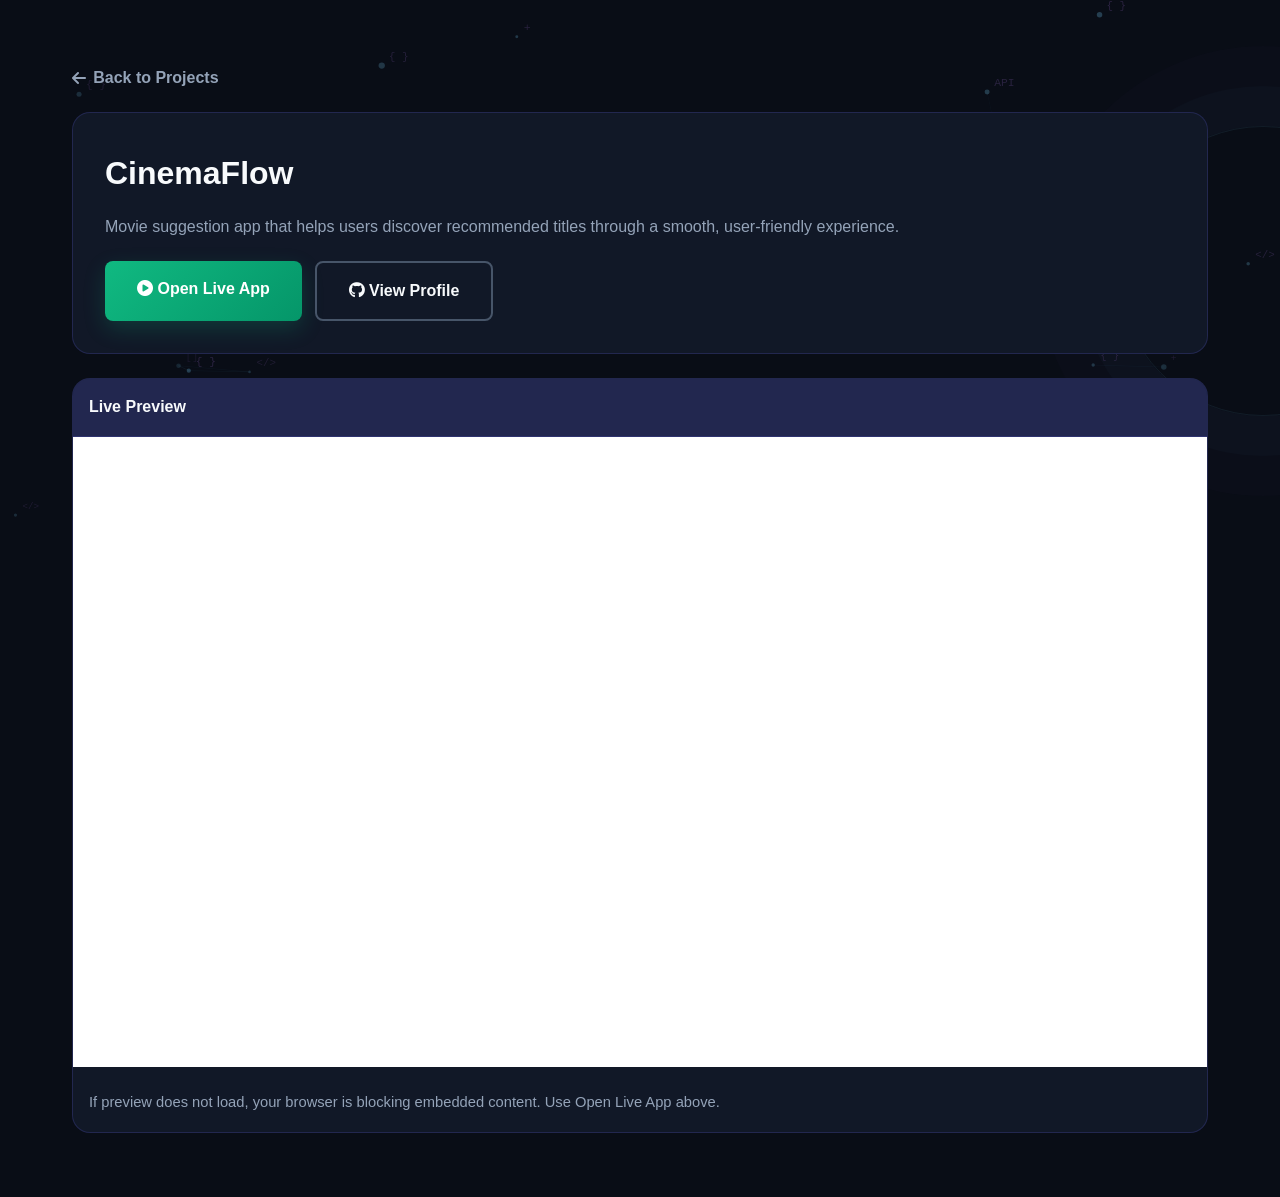
==== commit c2503137: "new file:   ambient.js" ====
--- a/cinemaflow-project.html
+++ b/cinemaflow-project.html
@@ -66,5 +66,6 @@
         document.querySelector('#projectLiveLink').href = project.live;
         document.querySelector('#projectPreview').src = project.live;
     </script>
+    <script src="ambient.js"></script>
 </body>
 </html>
--- a/style.css
+++ b/style.css
@@ -3,6 +3,20 @@
     margin: 0;
     padding: 0;
     box-sizing: border-box;
+}
+
+.project-page-body {
+    position: relative;
+    min-height: 100vh;
+    background:
+        radial-gradient(circle at 12% 18%, rgba(103, 232, 249, 0.1), transparent 25rem),
+        radial-gradient(circle at 88% 78%, rgba(192, 132, 252, 0.1), transparent 24rem),
+        #07111f;
+}
+
+.project-page-body .project-page {
+    position: relative;
+    z-index: 1;
 }
 
 :root {
@@ -27,6 +41,169 @@
     color: var(--text-light);
     line-height: 1.75;
     overflow-x: hidden;
+    isolation: isolate;
+}
+
+body::before,
+body::after {
+    content: '';
+    position: fixed;
+    z-index: -2;
+    width: 18rem;
+    height: 18rem;
+    border: 1px solid rgba(125, 211, 252, 0.08);
+    border-radius: 50%;
+    pointer-events: none;
+    animation: ambientDrift 18s ease-in-out infinite alternate;
+}
+
+body::before {
+    top: 14%;
+    right: -8rem;
+    box-shadow:
+        0 0 0 2.5rem rgba(125, 211, 252, 0.018),
+        0 0 0 5rem rgba(167, 139, 250, 0.014);
+}
+
+body::after {
+    bottom: 10%;
+    left: 15%;
+    width: 10rem;
+    height: 10rem;
+    border-color: rgba(192, 132, 252, 0.08);
+    animation-delay: -8s;
+}
+
+@keyframes ambientDrift {
+    from { transform: translate3d(-1rem, -0.5rem, 0) rotate(0deg); }
+    to { transform: translate3d(1rem, 1.2rem, 0) rotate(12deg); }
+}
+
+.pointer-trail {
+    position: fixed;
+    inset: 0;
+    z-index: 1101;
+    overflow: hidden;
+    pointer-events: none;
+}
+
+.trail-particle {
+    position: absolute;
+    display: grid;
+    place-items: center;
+    width: 1rem;
+    height: 1rem;
+    color: rgba(165, 243, 252, .8);
+    font: 1rem "JetBrains Mono", monospace;
+    text-shadow: 0 0 10px rgba(103, 232, 249, .8);
+    animation: trailParticle .75s ease-out forwards;
+}
+
+@keyframes trailParticle {
+    from { opacity: .85; transform: scale(1) translate3d(0, 0, 0); }
+    to { opacity: 0; transform: scale(.25) translate3d(var(--trail-x), var(--trail-y), 0); }
+}
+
+.ambient-particles {
+    position: fixed;
+    inset: 0;
+    z-index: -2;
+    width: 100%;
+    height: 100%;
+    pointer-events: none;
+    opacity: .72;
+}
+
+.sidebar-particles,
+.header-particles {
+    position: absolute;
+    inset: 0;
+    overflow: hidden;
+    pointer-events: none;
+}
+
+.sidebar-particles {
+    z-index: 0;
+    opacity: .48;
+    background:
+        radial-gradient(circle at 20% 25%, rgba(103, 232, 249, .08), transparent 8rem),
+        radial-gradient(circle at 78% 78%, rgba(192, 132, 252, .08), transparent 9rem);
+}
+
+.sidebar-orbit {
+    position: absolute;
+    top: 9rem;
+    left: 50%;
+    z-index: 0;
+    width: 9rem;
+    height: 9rem;
+    opacity: .45;
+    pointer-events: none;
+    transform: translateX(-50%);
+}
+
+.sidebar-orbit-ring {
+    position: absolute;
+    inset: 0;
+    border: 1px solid rgba(125, 211, 252, .22);
+    border-radius: 50%;
+    transform: rotate(-25deg);
+}
+
+.sidebar-orbit-ring-offset {
+    inset: 1.3rem -.6rem;
+    border-color: rgba(192, 132, 252, .22);
+    transform: rotate(32deg);
+}
+
+.sidebar-orbit-dot {
+    position: absolute;
+    top: 8%;
+    right: 15%;
+    width: .45rem;
+    height: .45rem;
+    border-radius: 50%;
+    background: #7dd3fc;
+    box-shadow: 0 0 12px rgba(125, 211, 252, .75);
+}
+
+.sidebar-particles span,
+.header-particles span {
+    position: absolute;
+    display: grid;
+    place-items: center;
+    color: rgba(165, 243, 252, .38);
+    font: .65rem "JetBrains Mono", monospace;
+    animation: zoneFloat 8s ease-in-out infinite;
+    animation-delay: calc(var(--i) * -1.4s);
+}
+
+.editorial-portfolio .sidebar > :not(.sidebar-particles),
+.editorial-portfolio .navbar > *:not(.header-particles) {
+    position: relative;
+    z-index: 1;
+}
+
+.sidebar-particles span:nth-child(1) { top: 18%; left: 12%; }
+.sidebar-particles span:nth-child(2) { top: 34%; right: 14%; color: rgba(216, 180, 254, .42); }
+.sidebar-particles span:nth-child(3) { top: 52%; left: 22%; }
+.sidebar-particles span:nth-child(4) { top: 68%; right: 20%; color: rgba(216, 180, 254, .42); }
+.sidebar-particles span:nth-child(5) { bottom: 18%; left: 38%; }
+.sidebar-particles span:nth-child(6) { bottom: 8%; right: 12%; }
+
+.header-particles {
+    z-index: 0;
+    opacity: .5;
+}
+
+.header-particles span:nth-child(1) { top: 15%; left: 34%; }
+.header-particles span:nth-child(2) { top: 58%; left: 49%; color: rgba(216, 180, 254, .45); }
+.header-particles span:nth-child(3) { top: 22%; right: 30%; }
+.header-particles span:nth-child(4) { bottom: 16%; right: 12%; color: rgba(216, 180, 254, .45); }
+
+@keyframes zoneFloat {
+    0%, 100% { transform: translate3d(0, 0, 0) scale(1); opacity: .45; }
+    50% { transform: translate3d(4px, -8px, 0) scale(1.15); opacity: .9; }
 }
 
 .container {
@@ -1343,6 +1520,7 @@
 }
 @media (prefers-reduced-motion: reduce) {
     *, *::before, *::after { animation-duration: .01ms !important; animation-iteration-count: 1 !important; scroll-behavior: auto !important; transition-duration: .01ms !important; }
+    .pointer-trail { display: none; }
 }
 
 /* Editorial portfolio direction */
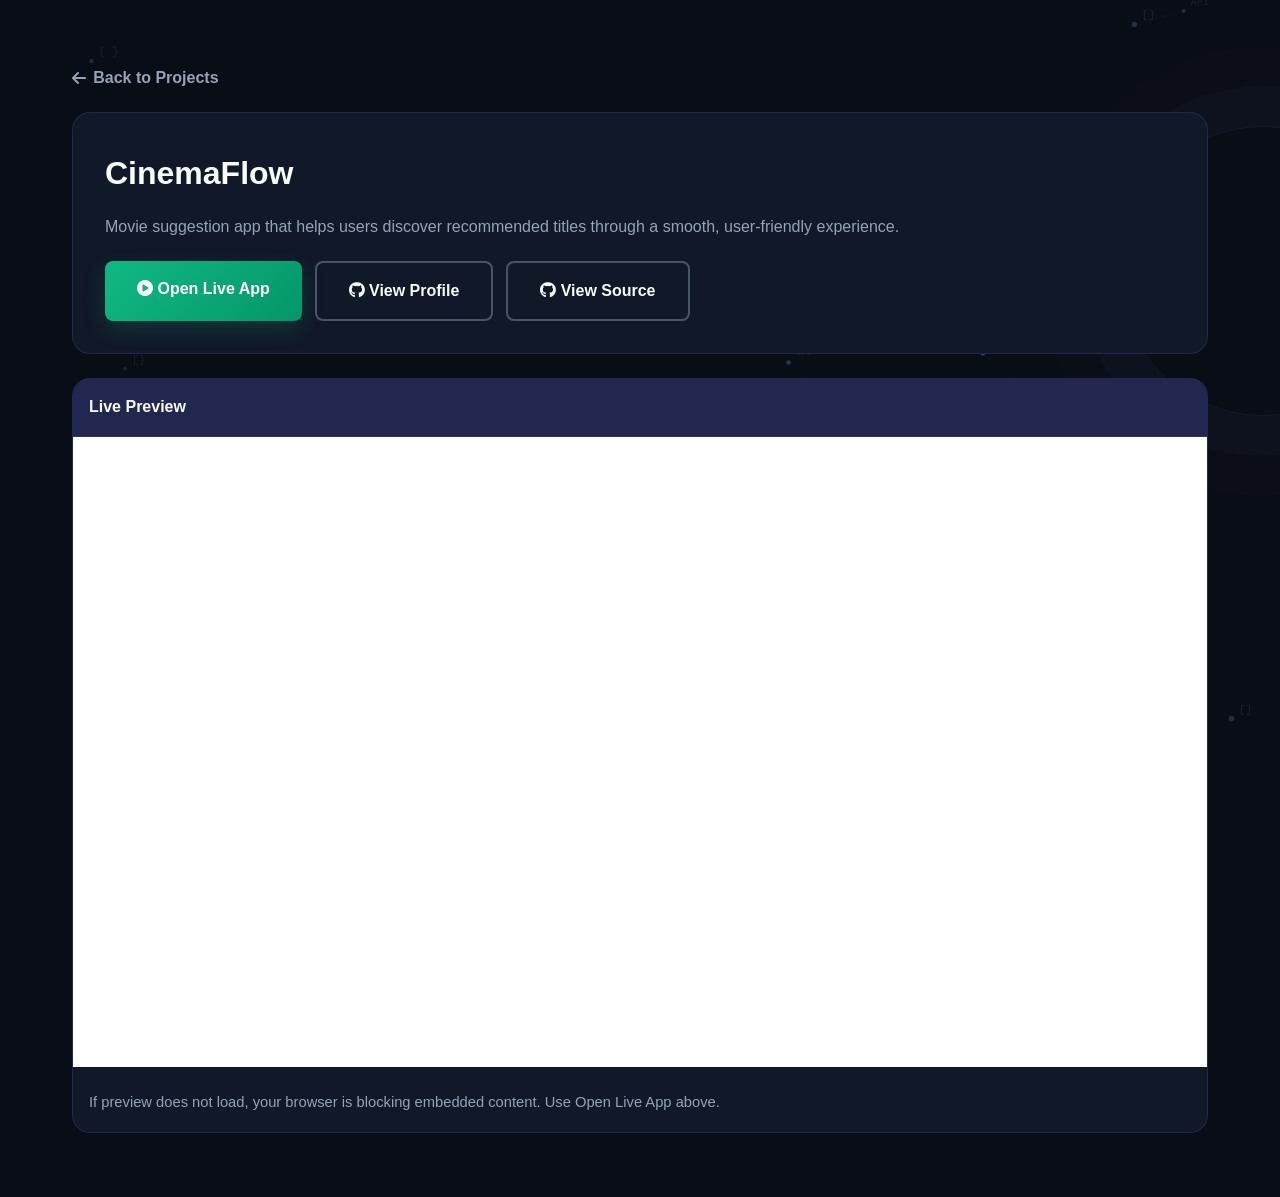
==== commit 13bbe798: "changeset: 1" ====
--- a/cinemaflow-project.html
+++ b/cinemaflow-project.html
@@ -21,6 +21,9 @@
                     <a href="https://github.com/Manikaanta999/" target="_blank" rel="noopener noreferrer" class="btn btn-secondary">
                         <i class="fab fa-github"></i> View Profile
                     </a>
+                    <a id="projectSourceLink" href="#" target="_blank" rel="noopener noreferrer" class="btn btn-secondary">
+                        <i class="fab fa-github"></i> View Source
+                    </a>
                 </div>
             </div>
             <div class="live-preview-card">
@@ -41,22 +44,26 @@
             rentorra: {
                 title: 'Rentorra - Rental Platform Web App',
                 description: 'Functionality-first rental application focused on inventory visibility and faster user decision-making.',
-                live: 'https://rentorraa.netlify.app/'
+                live: 'https://rentorraa.netlify.app/',
+                source: ''
             },
             gym: {
                 title: 'Gym Webpage',
                 description: 'Service-oriented fitness website crafted for trust, clarity, and conversion-focused structure.',
-                live: 'https://gymwebpage1.netlify.app/'
+                live: 'https://gymwebpage1.netlify.app/',
+                source: 'https://github.com/Manikaanta999/landing-page-fitness'
             },
             cinemaflow: {
                 title: 'CinemaFlow',
                 description: 'Movie suggestion app that helps users discover recommended titles through a smooth, user-friendly experience.',
-                live: 'https://cinemaflow.onrender.com/'
+                live: 'https://cinemaflow.onrender.com/',
+                source: 'https://github.com/Manikaanta999/FP'
             },
             funngro: {
                 title: 'Funngro Revamp',
                 description: 'React-based web app revamp focused on modern UI/UX clarity, stronger hierarchy, and smoother interaction flow.',
-                live: 'https://funngrowrevamp.netlify.app/'
+                live: 'https://funngrowrevamp.netlify.app/',
+                source: ''
             }
         };
         const project = projects[new URLSearchParams(window.location.search).get('project')] || projects.cinemaflow;
@@ -64,6 +71,12 @@
         document.querySelector('#projectTitle').textContent = project.title;
         document.querySelector('#projectDescription').textContent = project.description;
         document.querySelector('#projectLiveLink').href = project.live;
+        const sourceLink = document.querySelector('#projectSourceLink');
+        if (project.source) {
+            sourceLink.href = project.source;
+        } else {
+            sourceLink.hidden = true;
+        }
         document.querySelector('#projectPreview').src = project.live;
     </script>
     <script src="ambient.js"></script>
--- a/style.css
+++ b/style.css
@@ -2066,6 +2066,27 @@
     transform: translateY(-2px);
 }
 
+.project-source-link {
+    display: inline-flex;
+    align-items: center;
+    gap: .45rem;
+    padding: .62rem .85rem;
+    border: 1px solid rgba(167, 139, 250, .28);
+    border-radius: 8px;
+    color: #ddd6fe;
+    font-size: .78rem;
+    font-weight: 700;
+    text-decoration: none;
+    transition: .25s ease;
+}
+
+.project-source-link:hover {
+    border-color: #c4b5fd;
+    background: rgba(167, 139, 250, .12);
+    color: #fff;
+    transform: translateY(-2px);
+}
+
 .editorial-portfolio .btn-secondary {
     color: var(--editorial-text);
     border-color: rgba(148, 163, 184, 0.48);
@@ -2674,6 +2695,118 @@
 }
 
 @media (max-width: 768px) {
+    .ambient-particles {
+        opacity: .32;
+    }
+
+    .header-particles {
+        display: none;
+    }
+
+    .editorial-portfolio .hero::before,
+    .editorial-portfolio .hero::after {
+        opacity: .35;
+    }
+
+    .editorial-portfolio .hero::before {
+        width: 24rem;
+        height: 24rem;
+        top: 22%;
+        right: -14rem;
+    }
+
+    .editorial-portfolio .hero::after {
+        width: 9rem;
+        height: 9rem;
+        bottom: 4%;
+        left: -4rem;
+    }
+
+    .editorial-portfolio .navbar {
+        min-height: 70px;
+    }
+
+    .editorial-portfolio .nav-container {
+        min-height: 70px;
+        padding: 0 .9rem;
+        gap: .55rem;
+    }
+
+    .editorial-portfolio .logo {
+        flex: 0 0 auto;
+    }
+
+    .editorial-portfolio .logo-text {
+        font-size: 1.25rem;
+    }
+
+    .nav-command {
+        min-width: 0;
+        padding: .48rem .55rem;
+        border-radius: 9px;
+    }
+
+    .command-prompt {
+        font-size: .68rem;
+    }
+
+    .command-value {
+        max-width: 8.5rem;
+        font-size: .58rem;
+    }
+
+    .editorial-portfolio .nav-contact {
+        width: 2.15rem;
+        height: 2.15rem;
+        justify-content: center;
+        padding: 0;
+    }
+
+    .editorial-portfolio .hamburger {
+        width: 2.15rem;
+        height: 2.15rem;
+        align-items: center;
+        justify-content: center;
+    }
+
+    .editorial-portfolio .hamburger span {
+        width: 21px;
+        height: 2px;
+    }
+
+    .editorial-portfolio .hero {
+        min-height: auto;
+        padding-top: 88px;
+        padding-bottom: 4.5rem;
+    }
+
+    .editorial-portfolio .hero-container {
+        gap: 1.25rem;
+    }
+
+    .editorial-portfolio .hero-visual {
+        min-height: 235px;
+        order: -1;
+        margin-bottom: .25rem;
+    }
+
+    .editorial-portfolio .hero-orbit {
+        width: min(18rem, 88vw);
+    }
+
+    .editorial-portfolio .hero-portrait {
+        width: min(58%, 230px);
+        border-width: 6px;
+    }
+
+    .editorial-portfolio .hero-title {
+        font-size: clamp(2.45rem, 12vw, 4rem);
+    }
+
+    .sidebar-orbit {
+        display: none;
+    }
+
     .editorial-portfolio .nav-container {
         gap: .7rem;
     }
